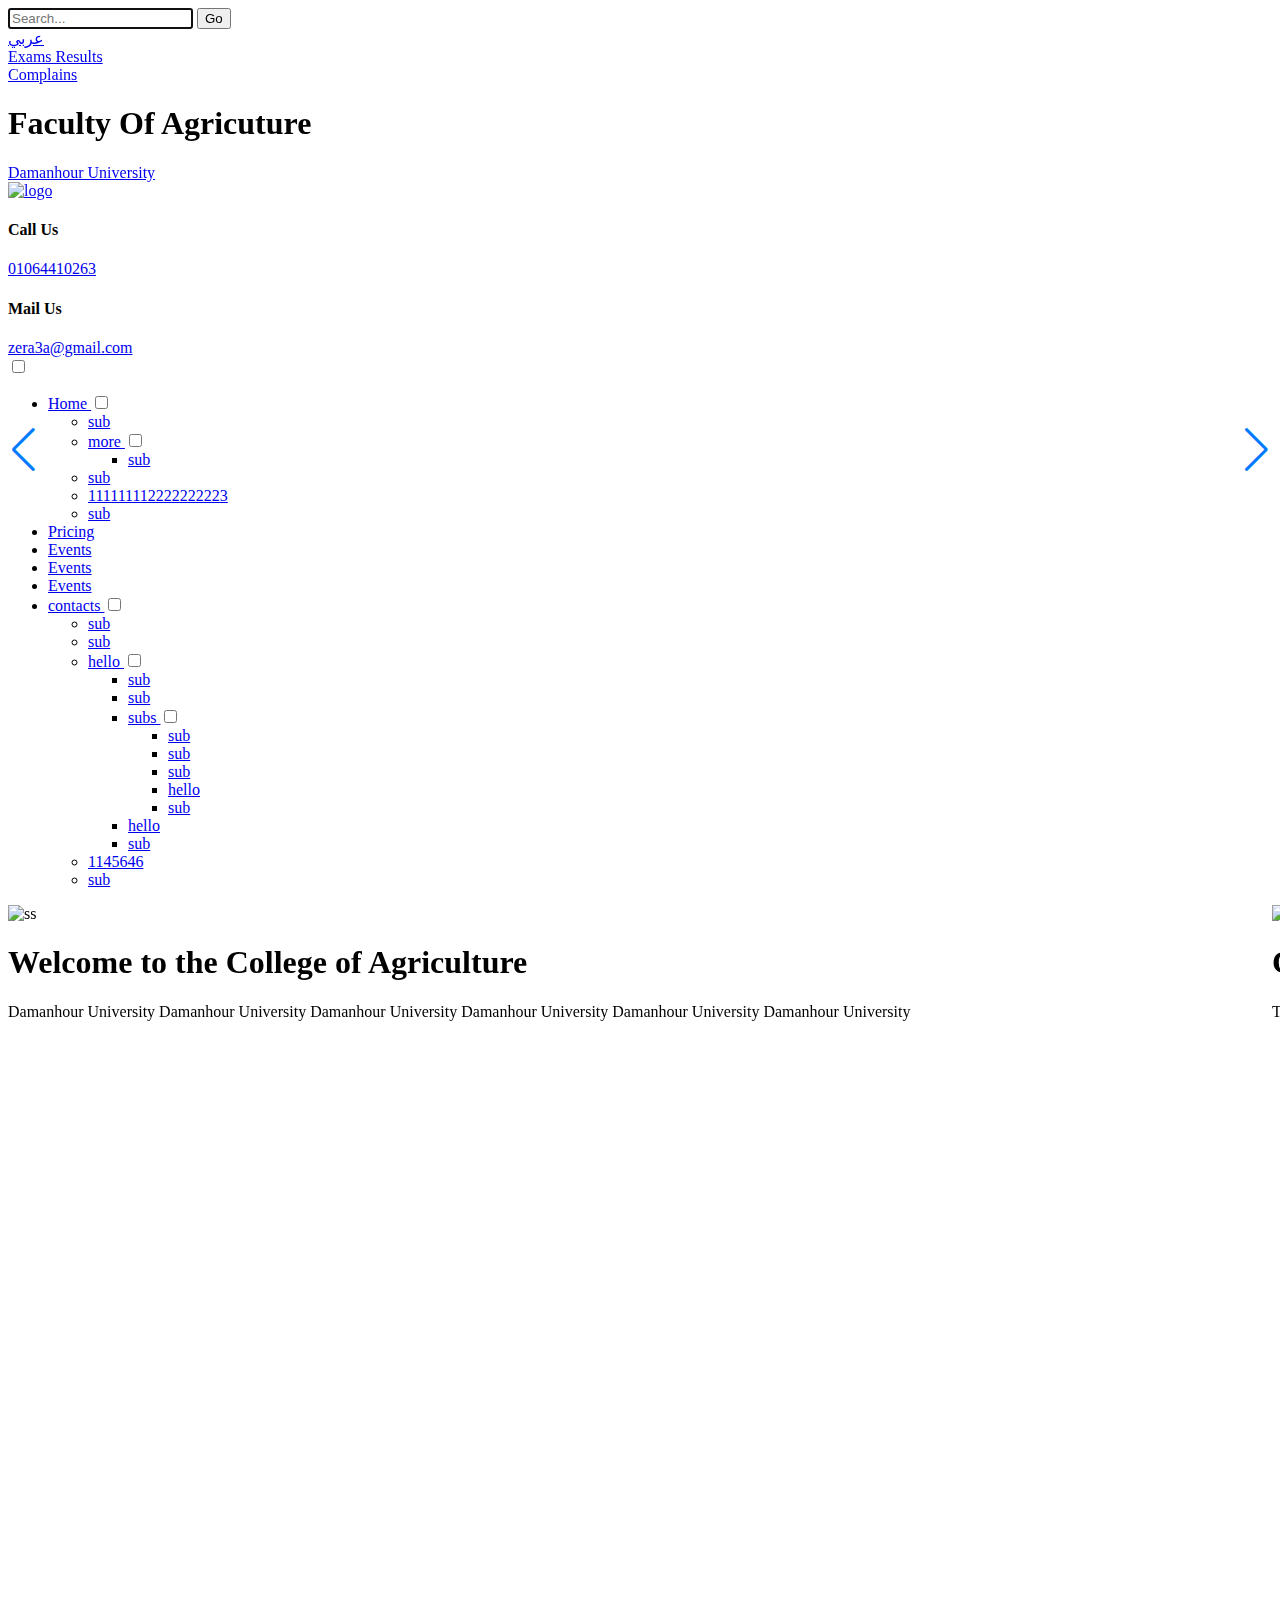
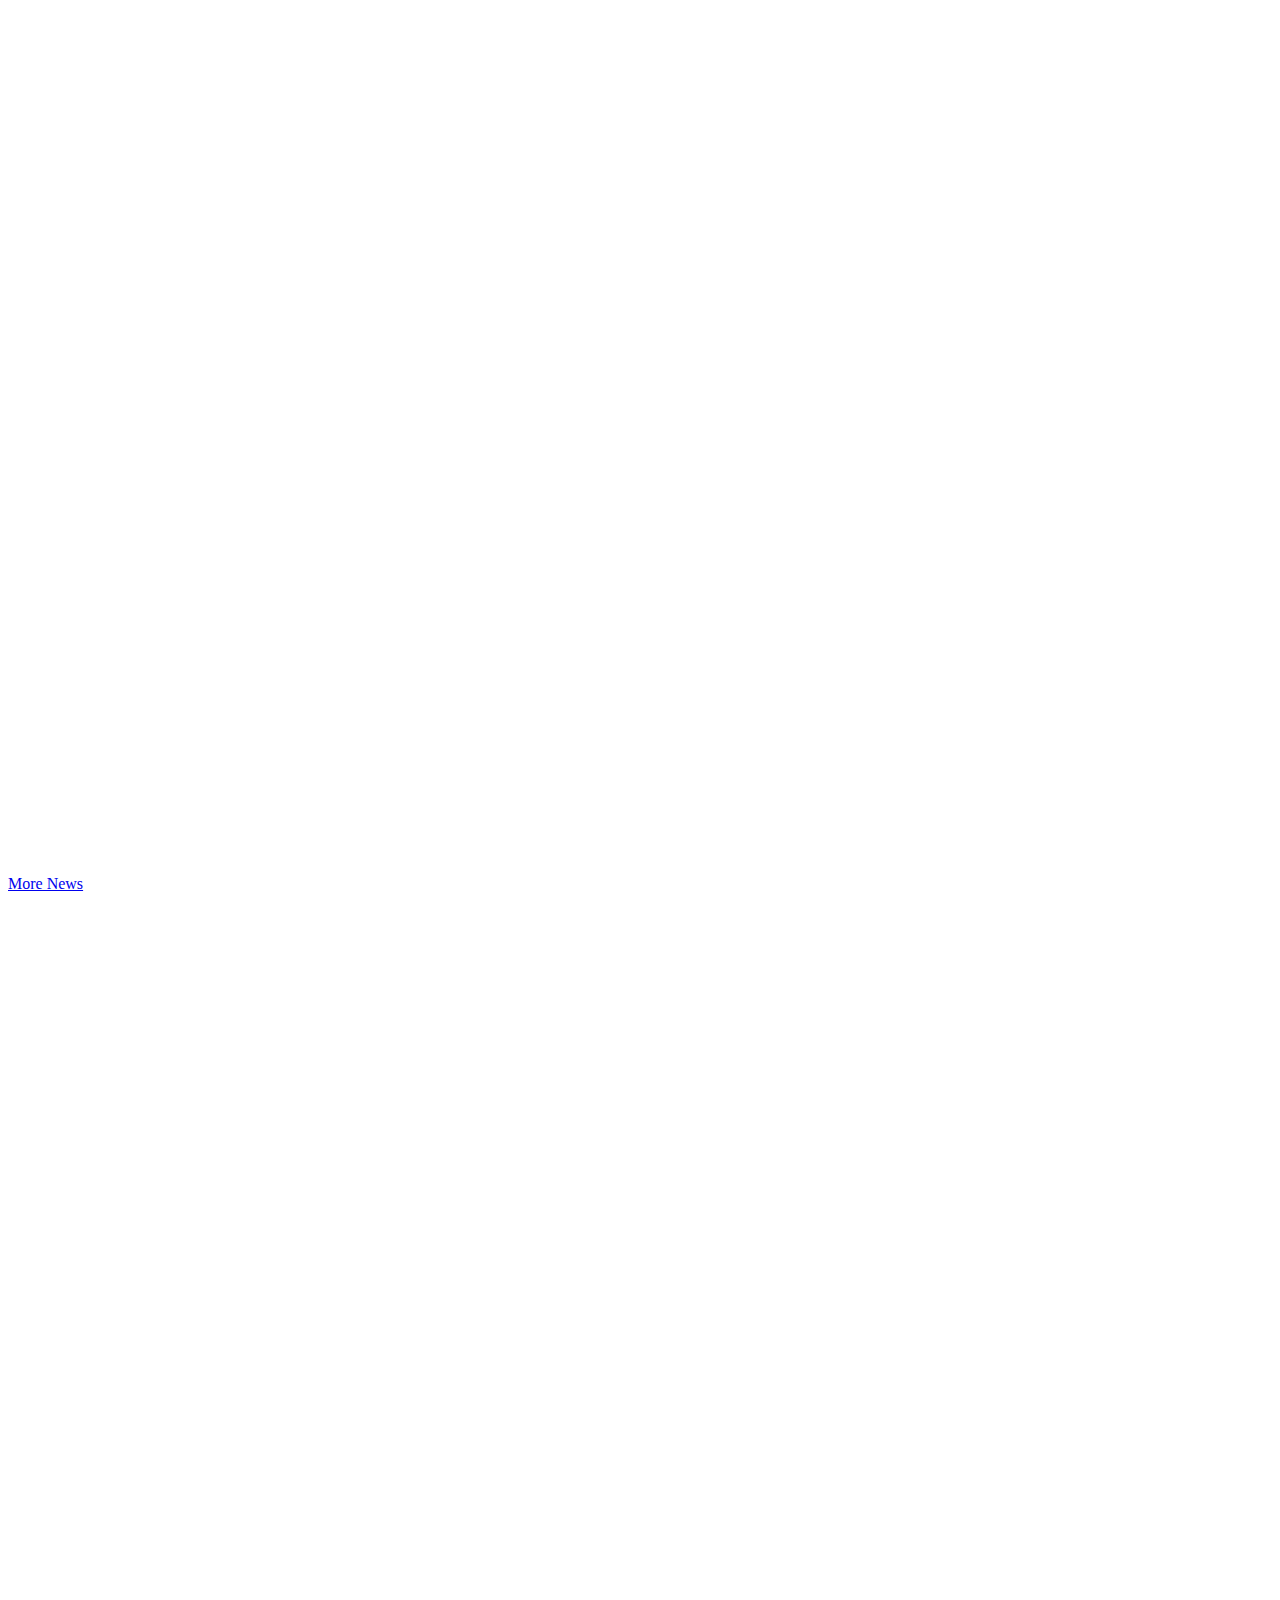
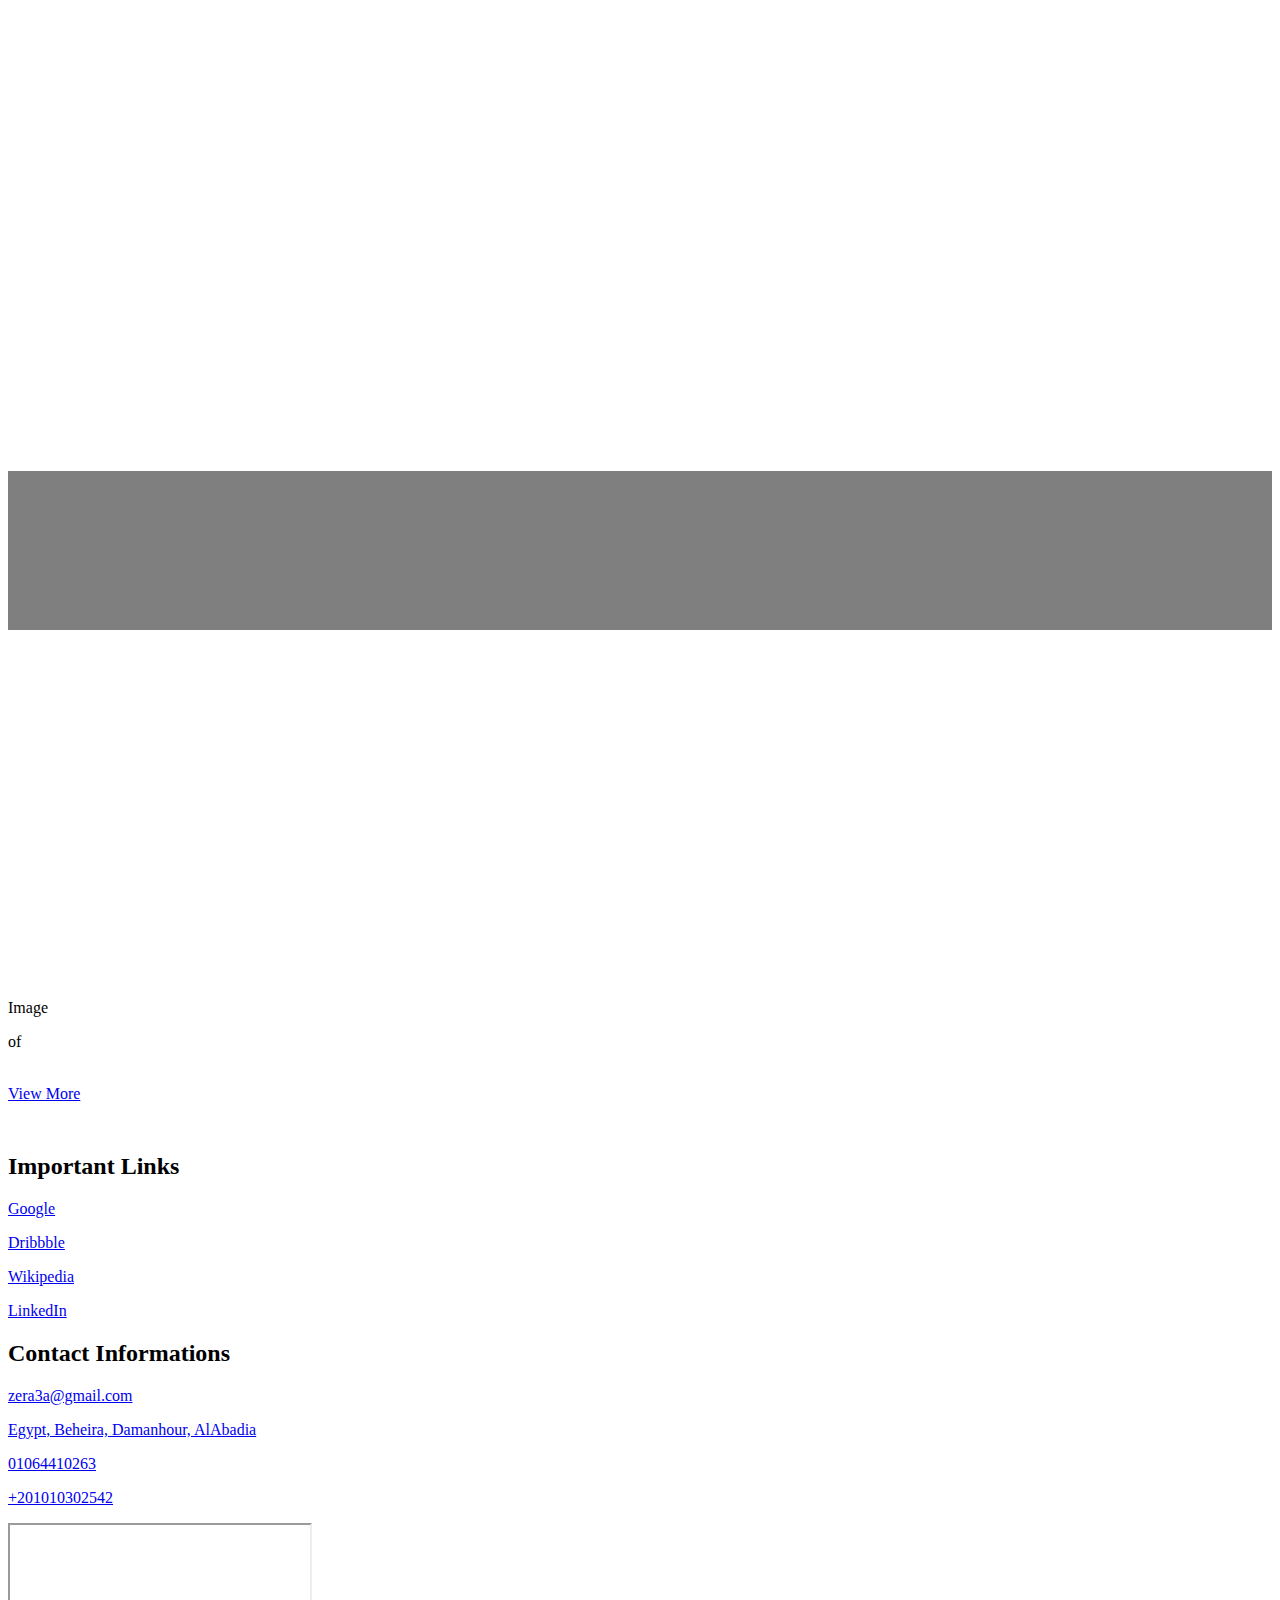
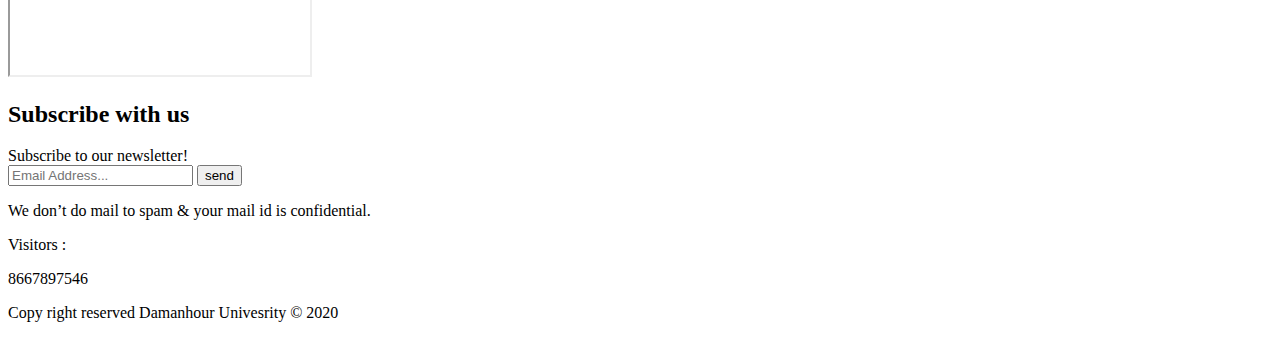
==== index.html @ 64086131 "Add files via upload" ====
<!DOCTYPE html>
<html lang="en" dir="ltr">

<head>
      <link rel="stylesheet" href="css/style.css">        <!--========= MAIN CSS FILE=========--> 
    <meta charset="UTF-8">
    <meta name="viewport" content="width=device-width, initial-scale=1.0">
    <title>Faculty of agriculture damanhour univercity</title>

    <!--=============== FAVICON ===============-->
    <link rel="shortcut icon" href="images/Zera3a.svg" type="image/x-icon">

    <!--=============== GOOGLE FONTS ===============-->
    <link rel="preconnect" href="https://fonts.googleapis.com">
    <link rel="preconnect" href="https://fonts.gstatic.com" crossorigin>
    <link href="https://fonts.googleapis.com/css2?family=Poppins&display=swap" rel="stylesheet">
    <!--=============== CSSs ===============-->
    <link rel="stylesheet" href="https://cdn.jsdelivr.net/npm/swiper@10/swiper-bundle.min.css" />
    <link rel="stylesheet" href="css/cdn.jsdelivr.net_npm_swiper@10.2.0_swiper-bundle.min.css">
    <link rel="stylesheet" href="css/all.min.css">
    <link href="https://unpkg.com/aos@2.3.1/dist/aos.css" rel="stylesheet">
  

    <!--=============== META ===============-->
    <meta name="description"
        content="The College of Agriculture in Damanhour is one of the colleges of Damanhour University. It was established in the city of Damanhour in 1984 to serve Beheira Governorate from an educational standpoint, where students from Beheira Governorate and neighboring countries who wish to study agricultural sciences join it.">
    <meta name="keywords" content="College - Agriculture - Damanhour - Colleges - University - Studies">

</head>

<body>

    <!-- S T A R T   H E A D E R -->

    <!--==================== HEADER ====================-->
    <div class="search-screen " id="search-screen">
        <div class="close-search" id="close-search">
            <i class="fa-solid fa-x"></i>
        </div>
        <div class="search-section">
            <div class="search-box" id="search-box">
                <form action="#">
                    <input id="search" type="search" placeholder="Search..." autofocus required />
                    <button type="submit">Go</button>
                </form>

            </div>
        </div>
    </div>

    <header class="header" id="header">

        <nav class="header-up" id="header-up">

            <div class="container">


                <span class="header__icons">
                    <a href=""><i class="fa-brands fa-facebook-f fa-m"></i></a>
                    <a href=""><i class="fa-brands fa-twitter fa-m"></i></a>
                    <a href=""><i class="fa-brands fa-youtube fa-m"></i></a>
                    <a href=""><i class="fa-brands fa-instagram fa-m"></i></a>
                </span>

                <a href=""><i class="leaf fa-solid fa-leaf fa-lg" style="color: #6daa17;"></i></a>

                <span class="header__up-short-links">
                    <div class="lang-container" id="langTrigger">
                        <!-- <i class="fa-solid fa-earth-americas fa-xl"></i> -->
                        <a href="index-rtl.html" class="prevent-select">عربي</a>
                    </div>
                    <span class="H_seperator"></span>
                    <div>
                        <!-- <i class="fa-solid fa-earth-americas fa-xl"></i> -->
                        <a href="#">Exams Results</a>
                    </div>
                    <span class="H_seperator"></span>
                    <div>
                        <!-- <i class="fa-solid fa-earth-americas fa-xl"></i> -->
                        <a href="#">Complains</a>
                    </div>


                </span>

            </div>
        </nav>



        <nav class="nav container">


            <nav class="logo-title">

                <div class="title">

                    <h1>Faculty Of Agricuture</h1>
                    <a href="https://www.damanhour.edu.eg/pages/default.aspx" target="_blank">Damanhour University</a>
                </div>

                <a href="#" class="nav__logo">
                    <img src="images/Zera3a.svg" alt="logo">
                </a>
            </nav>




            <div class="header-contacts-info">
                <div class="header-contact">
                    <div class="header-contact-icon">
                        <i class="fa-solid fa-phone fa-2xl"></i>
                    </div>
                    <div class="header-contact-data">
                        <h4>Call Us</h4>
                        <a href="tel:0201064410263" target="_blank">01064410263</a>
                    </div>
                </div>

                <div class="header-contact">
                    <div class="header-contact-icon">
                        <i class="fa-solid fa-envelope fa-2xl"></i>
                    </div>
                    <div class="header-contact-data">
                        <h4>Mail Us</h4>
                        <a href="mailto:zera3a@gmail.com" target="_blank">zera3a@gmail.com</a>
                    </div>
                </div>

            </div>


            <div class="float-nav-bar container" id="float-nav-bar">
                <div class="home">
                    <div class="nav__menu" id="nav-menu">

                        <input type="checkbox" id="about">
                        <ul class="nav__list">
                            <li class="nav__item">
                                <a href="#" class="nav__link">Home
                                </a>
                                <span class="indecator"><label for="home"><i
                                            class="fa-solid fa-angle-down"></i></label></span>
                                <input type="checkbox" id="home">
                                <ul class="dropdown__list" id="dropdown__list-id">

                                    <li class="dropdown__item">
                                        <a href="#" class="nav__link">sub
                                        </a>
                                        <!-- <span class="indecator"><i class="fa-solid fa-angle-right"></i></span> -->


                                    </li>
                                    <li class="dropdown__item">
                                        <a href="#" class="nav__link">more
                                        </a>
                                        <span class="indecator"><label for="more"><i
                                                    class="fa-solid fa-angle-right"></i></span></label>
                                        <input type="checkbox" id="more">
                                        <ul class="dropdown__list" id="dropdown__list-id">

                                            <li class="dropdown__item">
                                                <a href="#" class="nav__link">sub
                                                </a>

                                            </li>
                                        </ul>

                                    </li>
                                    <li class="dropdown__item">
                                        <a href="#" class="nav__link">sub
                                        </a>
                                        <!-- <span class="indecator"><i class="fa-solid fa-angle-right"></i></span> -->
                                    </li>
                                    <li class="dropdown__item">
                                        <a href="#" class="nav__link">111111112222222223
                                        </a>
                                        <!-- <span class="indecator"><i class="fa-solid fa-angle-right"></i></span> -->
                                    </li>
                                    <li class="dropdown__item">
                                        <a href="#" class="nav__link">sub
                                        </a>
                                        <!-- <span class="indecator"><i class="fa-solid fa-angle-right"></i></span> -->
                                    </li>

                                </ul>

                            </li>

                            <li class="nav__item">
                                <a href="#" class="nav__link">Pricing

                                </a>
                                <span class="indecator">
                                </span>


                            </li>



                            <li class="nav__item">
                                <a href="#" class="nav__link">Events
                                </a>

                            </li>
                            <li class="nav__item">
                                <a href="#" class="nav__link">Events
                                </a>

                            </li>
                            <li class="nav__item">
                                <a href="#" class="nav__link">Events
                                </a>

                            </li>

                            <li class="nav__item">
                                <a href="#" class="nav__link">contacts

                                </a>
                                <span class="indecator">
                                    <label for="contacts"><i class="fa-solid fa-angle-down"></i></label>
                                </span>
                                <input type="checkbox" id="contacts">
                                <ul class="dropdown__list" id="dropdown__list-id">

                                    <li class="dropdown__item">
                                        <a href="#" class="nav__link">sub
                                        </a>
                                        <!-- <span class="indecator"><i class="fa-solid fa-angle-right"></i></span> -->


                                    </li>
                                    <li class="dropdown__item">
                                        <a href="#" class="nav__link">sub
                                        </a>
                                        <!-- <span class="indecator"><i class="fa-solid fa-angle-right"></i></span> -->
                                    </li>

                                    <li class="dropdown__item">
                                        <a href="#" class="nav__link">hello
                                        </a>
                                        <span class="indecator">
                                            <label for="hello"><i class="fa-solid fa-angle-down"></i></label>
                                        </span>

                                        <input type="checkbox" id="hello">
                                        <ul class="dropdown__list" id="dropdown__list-id">

                                            <li class="dropdown__item">
                                                <a href="#" class="nav__link">sub
                                                </a>
                                            </li>
                                            <li class="dropdown__item">
                                                <a href="#" class="nav__link">sub</a>
                                            </li>
                                            <li class="dropdown__item">
                                                <a href="#" class="nav__link">subs
                                                </a>
                                                <span class="indecator">
                                                    <label for="world"><i class="fa-solid fa-angle-down"></i></label>
                                                </span>
                                                <input type="checkbox" id="world">
                                                <ul class="dropdown__list" id="dropdown__list-id">

                                                    <li class="dropdown__item">
                                                        <a href="#" class="nav__link">sub
                                                        </a>
                                                    </li>
                                                    <li class="dropdown__item">
                                                        <a href="#" class="nav__link">sub</a>
                                                    </li>
                                                    <li class="dropdown__item">
                                                        <a href="#" class="nav__link">sub
                                                        </a>
                                                    </li>
                                                    <li class="dropdown__item">
                                                        <a href="#" class="nav__link">hello
                                                        </a>
                                                    </li>
                                                    <li class="dropdown__item">
                                                        <a href="#" class="nav__link">sub
                                                        </a>
                                                    </li>
                                                </ul>
                                            </li>
                                            <li class="dropdown__item">
                                                <a href="#" class="nav__link">hello
                                                </a>
                                            </li>
                                            <li class="dropdown__item">
                                                <a href="#" class="nav__link">sub
                                                </a>
                                            </li>
                                        </ul>


                                    </li>
                                    <li class="dropdown__item">
                                        <a href="#" class="nav__link">1145646
                                        </a>
                                        <!-- <span class="indecator"><i class="fa-solid fa-angle-right"></i></span> -->


                                    </li>
                                    <li class="dropdown__item">
                                        <a href="#" class="nav__link">sub
                                        </a>
                                        <!-- <span class="indecator"><i class="fa-solid fa-angle-right"></i></span> -->
                                    </li>
                                </ul>

                            </li>



                        </ul>


                        <div class="search-btn" id="search-btn">
                            <i class="fas fa-search"></i>
                        </div>

                        <div class="nav__close" id="nav-close">
                            <i class="fa-solid fa-x" style="color: #001c38;"></i>
                        </div>


                    </div>

                </div>


                <div class="nav__buttons">


                    <div class="nav__toggle" id="nav-toggle">
                        <i class="fa-solid fa-bars"></i>
                    </div>

                    <div class="search-btn" id="search-btn">
                        <i class="fas fa-search"></i>
                    </div>


                </div>
            </div>

        </nav>

    </header>



    <!--==================== MAIN ====================-->
    <main class="main">
        <!--==================== HOME ====================-->
        <section class="home">

            <!-- Slider main container -->
            <div class="myHomeSwiper">
                <!-- Additional required wrapper -->
                <div class="swiper-wrapper">
                    <!-- Slides -->
                    <div class="swiper-slide">
                        <img src="images/1.png" alt="ss">
                        <div class="img-description ">
                            <h1>Welcome to the College of Agriculture</h1>
                            <p>Damanhour University Damanhour University Damanhour University Damanhour University
                                Damanhour University Damanhour University</p>
                        </div>

                    </div>
                    <div class="swiper-slide">
                        <img src="images/2.jpg" alt="ss">
                        <div class="img-description ">
                            <h1>College goals</h1>
                            <p>The college seeks to produce distinguished graduates</p>
                        </div>
                    </div>
                    <div class="swiper-slide">
                        <img src="images/3.jpg" alt="ss">
                        <div class="img-description ">
                            <h1>College history</h1>
                            <p>The college was built in 1984</p>
                        </div>
                    </div>

                </div>
                <!-- If we need pagination -->
                <div class="swiper-pagination"></div>

                <!-- If we need navigation buttons -->
                <div class="swiper-button-prev"></div>
                <div class="swiper-button-next"></div>

                <!-- If we need scrollbar -->
                <!-- <div class="swiper-scrollbar"></div> -->
            </div>

            <!-- <div class="container" style="background: red; z-index: 2; height: 100px;">
               
            </div> -->

        </section>



    </main>

    <!-- E N D   H E A D E R -->

    <!-- S T A R T   N E W S -->
    <div class="padding bgw">

        <section>
            <div class="container">
                <div class="heading" data-aos="fade-up">
                    <h2>Latest News</h2>
                    <p>Lorem ipsum dolor sit amet, consectetur adipisicing elit. Pariatur, illum!</p>
                </div>

                <div class="news" data-aos="fade-up">
                    <div class="pagestyle">

                        <div class="dateholder">
                            <img src="images/n1.jpg" alt="news1">
                            <span class="date">27 aug 2022</span>

                        </div>
                        <div class="flex">
                            <!-- <h5 class="h5">
                                <div> <i class="fa-regular fa-bookmark"></i> <a href="#">Hosting</a></div>
                                | <div> <i class="fa-regular fa-user"></i> <a href="#">Allan
                                        Moore</a></div>
                            </h5> -->

                            <h2 class="name">How Litespeed Technology Works To Speed Up Your Site
                            </h2>
                            <div class="description">
                                <p>Lorem ipsum dolor sit, amet consectetur adipisicing elit.Iure nulla dolorem,
                                    voluptates
                                    molestiae Lorem ipsum dolor
                                    Lorem ipsum dolor sit amet, consectetur adipisicing elit. Velit tempore, ratione
                                    dolorem
                                    ex incidunt rem eveniet officia voluptatibus quo quis ipsam aliquid explicabo soluta
                                    magni iste voluptates id dolorum vel. sit amet consectetur adipisicing elit. Harum,
                                    ipsam reprehenderit, molestias officiis totam voluptatibus sapiente consequatur
                                    maiores
                                    similique voluptatem temporibus? Cumque nemo fuga, dolores quo debitis ipsum
                                    doloribus!
                                    Explicabo.

                                </p>
                            </div>
                            <div class="more"> <span class="readmore"> <a href="#"> Read more &nbsp; <i
                                            class="fa-solid fa-arrow-right"></i></a> </span>
                                <Div class="eyes">
                                    <p>4000</p> <i class="fa-regular fa-eye fa-xl"></i>
                                </Div>
                            </div>
                        </div>
                    </div>
                    <div class="pagestyle ">
                        <div class="dateholder">
                            <img src="images/n2.jpg" alt="news1">
                            <span class="date">27 aug 2022</span>

                        </div>
                        <div class="flex">
                            <!-- <h5 class="h5">
                                <div> <i class="fa-regular fa-bookmark"></i> <a href="#">Hosting</a></div>
                                | <div> <i class="fa-regular fa-user"></i> <a href="#">Allan
                                        Moore</a></div>
                            </h5> -->

                            <h2 class="name">How Litespeed Technology Works To Speed Up Your Site
                            </h2>
                            <div class="description">
                                <p>Lorem ipsum dolor sit, amet consectetur adipisicing elit.Iure nulla dolorem,
                                    voluptates
                                    molestiae Lorem ipsum dolor
                                    Lorem ipsum dolor sit amet, consectetur adipisicing elit. Velit tempore, ratione
                                    dolorem
                                    ex incidunt rem eveniet officia voluptatibus quo quis ipsam aliquid explicabo soluta
                                    magni iste voluptates id dolorum vel. sit amet consectetur adipisicing elit. Harum,
                                    ipsam reprehenderit, molestias officiis totam voluptatibus sapiente consequatur
                                    maiores
                                    similique voluptatem temporibus? Cumque nemo fuga, dolores quo debitis ipsum
                                    doloribus!
                                    Explicabo.

                                </p>
                            </div>
                            <div class="more"> <span class="readmore"> <a href="#"> Read more &nbsp; <i
                                            class="fa-solid fa-arrow-right"></i></a> </span>
                                <Div class="eyes">
                                    <p>4000</p> <i class="fa-regular fa-eye fa-xl"></i>
                                </Div>
                            </div>
                        </div>
                    </div>
                    <div class="pagestyle ">
                        <div class="dateholder">
                            <img src="images/n3.jpg" alt="news1">
                            <span class="date">27 aug 2022</span>

                        </div>
                        <div class="flex">
                            <!-- <h5 class="h5">
                                <div> <i class="fa-regular fa-bookmark"></i> <a href="#">Hosting</a></div>
                                | <div> <i class="fa-regular fa-user"></i> <a href="#">Allan
                                        Moore</a></div>
                            </h5> -->

                            <h2 class="name">How Litespeed Technology Works To Speed Up Your Site
                            </h2>
                            <div class="description">
                                <p>Lorem ipsum dolor sit, amet consectetur adipisicing elit.Iure nulla dolorem,
                                    voluptates
                                    molestiae Lorem ipsum dolor
                                    Lorem ipsum dolor sit amet, consectetur adipisicing elit. Velit tempore, ratione
                                    dolorem
                                    ex incidunt rem eveniet officia voluptatibus quo quis ipsam aliquid explicabo soluta
                                    magni iste voluptates id dolorum vel. sit amet consectetur adipisicing elit. Harum,
                                    ipsam reprehenderit, molestias officiis totam voluptatibus sapiente consequatur
                                    maiores
                                    similique voluptatem temporibus? Cumque nemo fuga, dolores quo debitis ipsum
                                    doloribus!
                                    Explicabo.

                                </p>
                            </div>
                            <div class="more"> <span class="readmore"> <a href="#"> Read more &nbsp; <i
                                            class="fa-solid fa-arrow-right"></i></a> </span>
                                <Div class="eyes">
                                    <p>4000</p> <i class="fa-regular fa-eye fa-xl"></i>
                                </Div>
                            </div>
                        </div>
                    </div>
                    <div class="pagestyle">

                        <div class="dateholder">
                            <img src="images/n1.jpg" alt="news1">
                            <span class="date">27 aug 2022</span>

                        </div>
                        <div class="flex">
                            <!-- <h5 class="h5">
                                <div> <i class="fa-regular fa-bookmark"></i> <a href="#">Hosting</a></div>
                                | <div> <i class="fa-regular fa-user"></i> <a href="#">Allan
                                        Moore</a></div>
                            </h5> -->

                            <h2 class="name">How Litespeed Technology Works To Speed Up Your Site
                            </h2>
                            <div class="description">
                                <p>Lorem ipsum dolor sit, amet consectetur adipisicing elit.Iure nulla dolorem,
                                    voluptates
                                    molestiae Lorem ipsum dolor
                                    Lorem ipsum dolor sit amet, consectetur adipisicing elit. Velit tempore, ratione
                                    dolorem
                                    ex incidunt rem eveniet officia voluptatibus quo quis ipsam aliquid explicabo soluta
                                    magni iste voluptates id dolorum vel. sit amet consectetur adipisicing elit. Harum,
                                    ipsam reprehenderit, molestias officiis totam voluptatibus sapiente consequatur
                                    maiores
                                    similique voluptatem temporibus? Cumque nemo fuga, dolores quo debitis ipsum
                                    doloribus!
                                    Explicabo.

                                </p>
                            </div>
                            <div class="more"> <span class="readmore"> <a href="#"> Read more &nbsp; <i
                                            class="fa-solid fa-arrow-right"></i></a> </span>
                                <Div class="eyes">
                                    <p>4000</p> <i class="fa-regular fa-eye fa-xl"></i>
                                </Div>
                            </div>
                        </div>
                    </div>
                    <div class="pagestyle ">
                        <div class="dateholder">
                            <img src="images/n2.jpg" alt="news1">
                            <span class="date">27 aug 2022</span>

                        </div>
                        <div class="flex">
                            <!-- <h5 class="h5">
                                <div> <i class="fa-regular fa-bookmark"></i> <a href="#">Hosting</a></div>
                                | <div> <i class="fa-regular fa-user"></i> <a href="#">Allan
                                        Moore</a></div>
                            </h5> -->

                            <h2 class="name">How Litespeed Technology Works To Speed Up Your Site
                            </h2>
                            <div class="description">
                                <p>Lorem ipsum dolor sit, amet consectetur adipisicing elit.Iure nulla dolorem,
                                    voluptates
                                    molestiae Lorem ipsum dolor
                                    Lorem ipsum dolor sit amet, consectetur adipisicing elit. Velit tempore, ratione
                                    dolorem
                                    ex incidunt rem eveniet officia voluptatibus quo quis ipsam aliquid explicabo soluta
                                    magni iste voluptates id dolorum vel. sit amet consectetur adipisicing elit. Harum,
                                    ipsam reprehenderit, molestias officiis totam voluptatibus sapiente consequatur
                                    maiores
                                    similique voluptatem temporibus? Cumque nemo fuga, dolores quo debitis ipsum
                                    doloribus!
                                    Explicabo.

                                </p>
                            </div>
                            <div class="more"> <span class="readmore"> <a href="#"> Read more &nbsp; <i
                                            class="fa-solid fa-arrow-right"></i></a> </span>
                                <Div class="eyes">
                                    <p>4000</p> <i class="fa-regular fa-eye fa-xl"></i>
                                </Div>
                            </div>
                        </div>
                    </div>
                    <div class="pagestyle ">
                        <div class="dateholder">
                            <img src="images/n3.jpg" alt="news1">
                            <span class="date">27 aug 2022</span>

                        </div>
                        <div class="flex">
                            <!-- <h5 class="h5">
                                <div> <i class="fa-regular fa-bookmark"></i> <a href="#">Hosting</a></div>
                                | <div> <i class="fa-regular fa-user"></i> <a href="#">Allan
                                        Moore</a></div>
                            </h5> -->

                            <h2 class="name">How Litespeed Technology Works To Speed Up Your Site
                            </h2>
                            <div class="description">
                                <p>Lorem ipsum dolor sit, amet consectetur adipisicing elit.Iure nulla dolorem,
                                    voluptates
                                    molestiae Lorem ipsum dolor
                                    Lorem ipsum dolor sit amet, consectetur adipisicing elit. Velit tempore, ratione
                                    dolorem
                                    ex incidunt rem eveniet officia voluptatibus quo quis ipsam aliquid explicabo soluta
                                    magni iste voluptates id dolorum vel. sit amet consectetur adipisicing elit. Harum,
                                    ipsam reprehenderit, molestias officiis totam voluptatibus sapiente consequatur
                                    maiores
                                    similique voluptatem temporibus? Cumque nemo fuga, dolores quo debitis ipsum
                                    doloribus!
                                    Explicabo.

                                </p>
                            </div>
                            <div class="more"> <span class="readmore"> <a href="#"> Read more &nbsp; <i
                                            class="fa-solid fa-arrow-right"></i></a> </span>
                                <Div class="eyes">
                                    <p>4000</p> <i class="fa-regular fa-eye fa-xl"></i>
                                </Div>
                            </div>
                        </div>
                    </div>
                </div>
                <div class="more-news">
                    <a href="Pages/news.html" target="_blank" class="read-more">More News</a>
                </div>
            </div>
    </div>
    </section>
    </div>

    <!-- E N D   N E W S -->


    <!-- S T A R T   A B O U T -->
    <div class="padding">
        <div class="heading" data-aos="fade-up">
            <h2>Words About Us</h2>
            <p>Lorem ipsum dolor sit amet, consectetur adipisicing elit. Pariatur, illum!</p>
        </div>
        <div class="container">
            <section class="about">
                <div class="about-image" data-aos="fade-up">
                    <img src="images/main1.jpg" alt="">
                </div>
                <div class="about-content" data-aos="fade-up">
                    <h3>Lorem, ipsum dolor.</h3>
                    <p>Lorem ipsum dolor sit amet consectetur adipisicing elit. Eveniet ex blanditiis ad, maxime maiores
                        sed quos vero? A, rerum maiores!</p>
                    <h4>Lorem, ipsum dolor.</h4>
                    <p>Lorem ipsum dolor sit amet, consectetur adipisicing elit. Ipsum impedit fugiat aperiam quidem
                        necessitatibus illo.</p>
                    <a href="" class="read-more">Read More</a>
                </div>
            </section>
        </div>
    </div>
    <!-- E N D   A B O U T -->

    <!-- S T A R T   C H O O S E -->
    <div class="padding bgw">

        <div class="heading" data-aos="fade-up">
            <h2>Why Choose Us</h2>
            <p>Lorem ipsum dolor sit amet, consectetur adipisicing elit. Pariatur, illum!</p>
        </div>
        <div class="container">
            <section class="about change">
                <div class="about-content" data-aos="fade-up">
                    <h3>Lorem, ipsum dolor.</h3>
                    <p>Lorem ipsum dolor sit amet consectetur adipisicing elit. Eveniet ex blanditiis ad, maxime maiores
                        sed quos vero? A, rerum maiores!</p>
                    <h4>Lorem, ipsum dolor.</h4>
                    <p>Lorem ipsum dolor sit amet, consectetur adipisicing elit. Ipsum impedit fugiat aperiam quidem
                        necessitatibus illo.</p>
                    <a href="" class="read-more">Read More</a>
                </div>
                <div class="about-image about-img2-rtl" data-aos="fade-up">
                    <img src="images/main2.jpg" alt="">
                </div>
            </section>
        </div>
    </div>
    <!-- E N D   C H O O S E -->

    <!-- S T A R T   C O U N T E R -->
    <div class="padding">

        <div class="heading" data-aos="fade-up">
            <h2>Some Increase Facts</h2>
            <p>Lorem ipsum dolor sit amet, consectetur adipisicing elit. Pariatur, illum!</p>
        </div>
        <section class="three" data-aos="fade-up">
            <div class="counters nums container" data-aos="fade-down">
                <div>
                    <div class="counter">
                        <i class="fa-regular fa-heart"></i>
                        <h1><span data-goal="156" class="num">0</span></h1>
                        <h5>Project completed</h5>
                    </div>
                    <div class="counter">
                        <i class="fa-solid fa-users"></i>
                        <h1><span data-goal="277" class="num">0</span></h1>
                        <h5>our clients</h5>
                    </div>
                    <div class="counter">
                        <i class="fa-solid fa-chalkboard-user"></i>
                        <h1><span data-goal="91" class="num">0</span></h1>
                        <h5>our rate</h5>
                    </div>
                    <div class="counter">
                        <i class="fa-solid fa-user-doctor"></i>
                        <h1><span data-goal="30" class="num">0</span></h1>
                        <h5>years Experience</h5>
                    </div>
                </div>
            </div>
        </section>
    </div>
    <!-- E N D   C O U N T E R -->

    <!-- S T A R T   T E S T I M O N I A L -->
    <div class="bgw pt">

        <div class="heading" data-aos="fade-up">
            <h2>Testimonial</h2>
            <p>Lorem ipsum dolor sit amet, consectetur adipisicing elit. Pariatur, illum!</p>
        </div>
        <div class="bgTest">
            <div style="background: rgba(0, 0, 0, 0.5);">
                <section id="testimonial" class="container">
                    <div class="testimonial mySwiper" data-aos="fade-up">
                        <div class="testi-content swiper-wrapper">
                            <div class="slide swiper-slide">
                                <img src="images/person1.jpg" class="image" alt="">
                                <div class="details">
                                    <h2 class="name">Mohamed Elwan</h2>
                                    <h3>Excellent</h3>
                                    <p>4th</p>
                                </div>
                            </div>
                            <div class="slide swiper-slide">
                                <img src="images/person2.jpg" class="image" alt="">
                                <div class="details">
                                    <h2 class="name">Ahmed Sonbol</h2>
                                    <h3>Exellent</h3>
                                    <p>4th</p>
                                </div>
                            </div>
                            <div class="slide swiper-slide">
                                <img src="images/person3.jpg" class="image" alt="">
                                <div class="details">
                                    <h2 class="name">Mohamed Emara</h2>
                                    <h3>Exellent</h3>
                                    <p>4th</p>
                                </div>
                            </div>
                            <div class="slide swiper-slide">
                                <img src="images/person4.jpg" class="image" alt="">
                                <div class="details">
                                    <h2 class="name">Shreef Mekawy</h2>
                                    <h3>Exellent</h3>
                                    <p>4th</p>
                                </div>
                            </div>

                        </div>
                        <div class="swiper-button-next"></div>
                        <div class="swiper-button-prev"></div>
                        <div class="swiper-pagination"></div>
                    </div>
                </section>
            </div>
        </div>
    </div>
    
    <!-- E N D   T E S T I M O N I A L -->

    <!-- S T A R T   G A L L E R Y -->
    <div class="pt">

        <section class="gallery container">
            <div class="heading" data-aos="fade-up">
                <h2>Photo Gallery</h2>
                <p>Lorem ipsum dolor sit amet, consectetur adipisicing elit. Pariatur, illum!</p>
            </div>
            <ul data-aos="fade-up">
                <!-- <li class="list active" data-filter="all">All</li> -->
                <li class="list active" data-filter="trees">Trees</li>
                <li class="list" data-filter="wheets">Wheets</li>
                <li class="list" data-filter="tomatoes">Tomatoes</li>
                <li class="list" data-filter="vegatables">Vegatables</li>
                <li class="list" data-filter="fruits">Fruits</li>
            </ul>

            <!-- <div class="itemBox" data-item="wheets"><img src="images/Agri7.png" alt=""></div> -->

            <div class="folder" data-aos="fade-up">
                <div class="picture">
                    <div class="photo" data-item="trees"><span><img src="images/1.png" alt=""></span></div>
                    <div class="photo" data-item="trees"><span><img src="images/2.jpg" alt=""></span></div>
                    <div class="photo" data-item="vegatables"><span><img src="images/3.jpg" alt=""></span></div>
                    <div class="photo" data-item="wheets"><span><img src="images/main1.jpg" alt=""></span></div>
                    <div class="photo" data-item="vegatables"><span><img src="images/main2.jpg" alt=""></span></div>
                    <div class="photo" data-item="fruits"><span><img src="images/n1.jpg" alt=""></span></div>
                    <div class="photo" data-item="vegatables"><span><img src="images/n2.jpg" alt=""></span></div>
                    <div class="photo" data-item="wheets"><span><img src="images/n3.jpg" alt=""></span></div>
                    <div class="photo" data-item="tomatoes"><span><img src="images/2.jpg" alt=""></span></div>

                </div>
            </div>
            <div class="preview-box">
                <div class="details">
                    <span class="title2">
                        Image <p class="current-img"></p>
                        of <p class="total-img"></p>
                    </span>
                    <span class="icon fas fa-times"></span>
                </div>
                <div class="img-box">
                    <div class="slide prev">
                        <i class="fas fa-angle-left"></i>
                    </div>
                    <div class="slide next">
                        <i class="fas fa-angle-right"></i>
                    </div>
                    <img src="" alt="">
                </div>
            </div>
            <div class="shadow"></div>

            <a href="Pages/Gallery.html" target="_blank" class="read-more">View More</a>
        </section>

    </div>
    <!-- E N D   G A L L E R Y -->

    <!--S T A R T   F O O T E R-->

    <footer style="margin-top: 50px;">
        <div class="container">
            <div class="contents">
                <!--links holder-->
                <div class="links">
                    <h2>Important Links</h2>
                    <p> <i class="fa-solid fa-arrow-right fa-2xs"></i><a href="#"> Google</a></p>
                    <p> <i class="fa-solid fa-arrow-right fa-2xs"></i><a href="#"> Dribbble</a></p>
                    <p> <i class="fa-solid fa-arrow-right fa-2xs"></i><a href="#"> Wikipedia</a></p>
                    <p> <i class="fa-solid fa-arrow-right fa-2xs"></i><a href="#"> LinkedIn</a></p>


                </div>


                <div>
                    <div class="links">
                        <!--contact info-->
                        <h2>Contact Informations</h2>
                        <i class="fa-solid fa-envelope "></i><a href="mailto:zera3a@gmail.com"
                            target="_blank">zera3a@gmail.com</a>
                        <p> <i class="fa-solid fa-location-dot "></i></i><a target="_blank"
                                href="https://www.google.com/maps/place/%D9%83%D9%84%D9%8A%D8%A9+%D8%A7%D9%84%D8%B2%D8%B1%D8%A7%D8%B9%D8%A9+%D8%AC%D8%A7%D9%85%D8%B9%D8%A9+%D8%AF%D9%85%D9%86%D9%87%D9%88%D8%B1%E2%80%AD/@31.038079,30.434602,13z/data=!4m6!3m5!1s0x14f66c793a6568f7:0x4071775ab450d881!8m2!3d31.0380794!4d30.4346016!16s%2Fg%2F11c2np01dg?hl=ar&entry=ttu">
                                Egypt, Beheira, Damanhour, AlAbadia

                            </a></p>
                        <p><i class="fa-solid fa-phone "></i><a href="tel:0201064410263" target="_blank">01064410263</a>
                        </p>
                        <p> <i class="fa-brands fa-whatsapp fa-lg"></i><a href="https://wa.me/+201010302542"
                                target="_blank">+201010302542</a>
                    </div>
                </div>

                <div class="map"> <!--iframe holder-->
                    <iframe
                        src="https://www.google.com/maps/embed?pb=!1m14!1m8!1m3!1d13674.301320932214!2d30.4346016!3d31.0380794!3m2!1i1024!2i768!4f13.1!3m3!1m2!1s0x14f66c793a6568f7%3A0x4071775ab450d881!2z2YPZhNmK2Kkg2KfZhNiy2LHYp9i52Kkg2KzYp9mF2LnYqSDYr9mF2YbZh9mI2LE!5e0!3m2!1sar!2seg!4v1692969061577!5m2!1sar!2seg"
                        allowfullscreen="" loading="lazy" referrerpolicy="no-referrer-when-downgrade"></iframe>
                </div>
                <div class="sublinks">
                    <h2>
                        Subscribe with us
                    </h2>
                    <div class="subscribe">
                        <form action="#">
                            <label> Subscribe to our newsletter!</label>
                            <div class="input">
                                <input type="email" placeholder="Email Address..." class="email" required>
                                <input type="submit" class="submit" value="send">
                                <!-- <i class="fa-solid fa-paper-plane "></i> -->
                            </div>

                        </form>
                        <P>We don’t do mail to spam & your mail id is confidential.</P>
                    </div>
                    <div class="icons">

                        <a href="#"><i class="fa-brands fa-facebook-f fa-lg"></i></a>
                        <a href="#"><i class="fa-brands fa-youtube fa-lg"></i></a>
                        <a href="#"><i class="fa-brands fa-twitter fa-lg"></i></a>
                        <a href="#"><i class="fa-brands fa-instagram fa-lg"></i></a>

                    </div>
                    <div class="visitors">
                        <P>Visitors :&nbsp; &nbsp;</P>
                        <p><span>8667897546</span>
                        </p>


                    </div>

                </div>

            </div>
        </div>
        </div>
        <div class="blackline"> <!--regestration-->
            <div>
                <p>Copy right reserved Damanhour Univesrity<span> © 2020 </span></p>
            </div>
        </div>
    </footer>

    <!-- S T A R T   N A V   B U T T O N -->
    <span class="go-top-btn">
        <i class="fas fa-arrow-circle-up fa-2xl"></i>
    </span>
    <!-- E N D   N A V  B U T T O N -->

    <!-- E N D   F O O T E R -->


    <!-- <script src="js/gsap.min.js"></script> -->
    <script src="js/main.js"></script>
    <script src="js/cdn.jsdelivr.net_npm_swiper@10.2.0_swiper-bundle.min.js"></script>
    <script src="js/index.js"></script>
    <script src="https://unpkg.com/aos@2.3.1/dist/aos.js"></script>
    <script>
        AOS.init();
    </script>
</body>

</html>
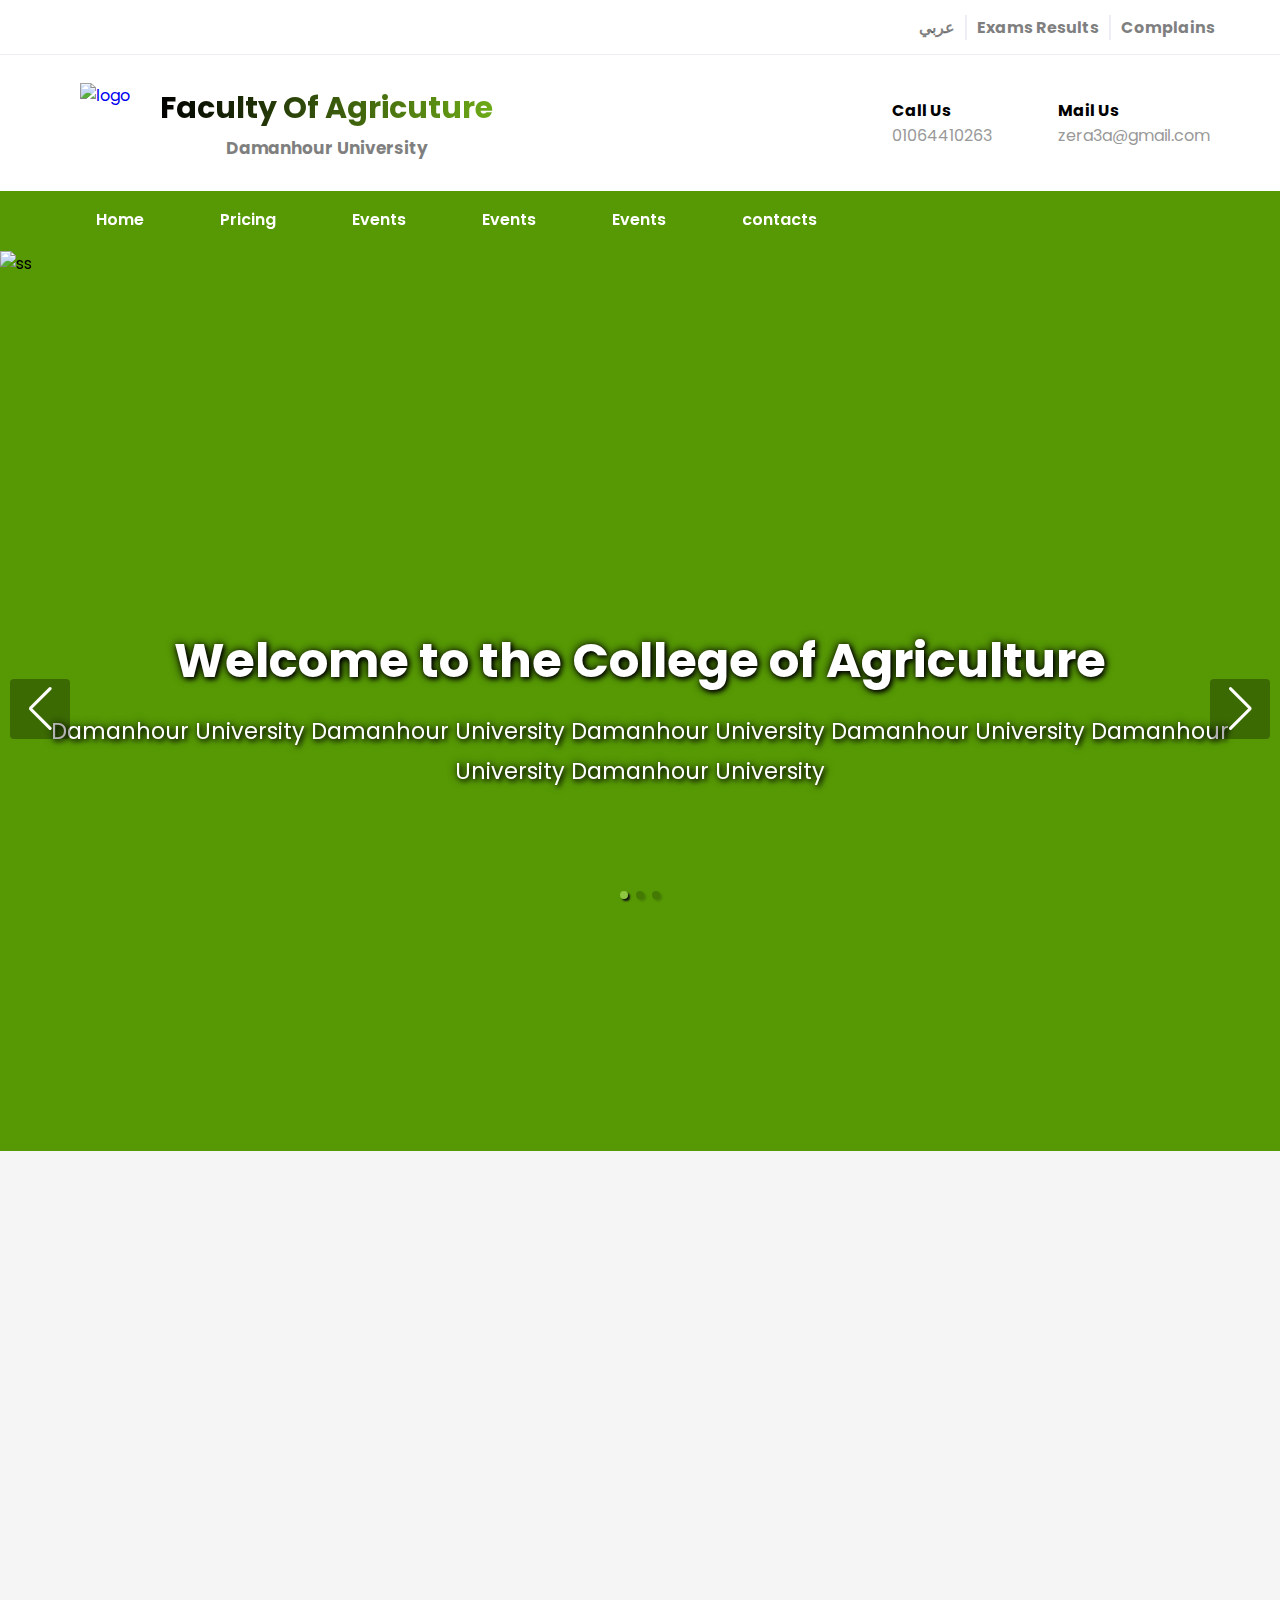
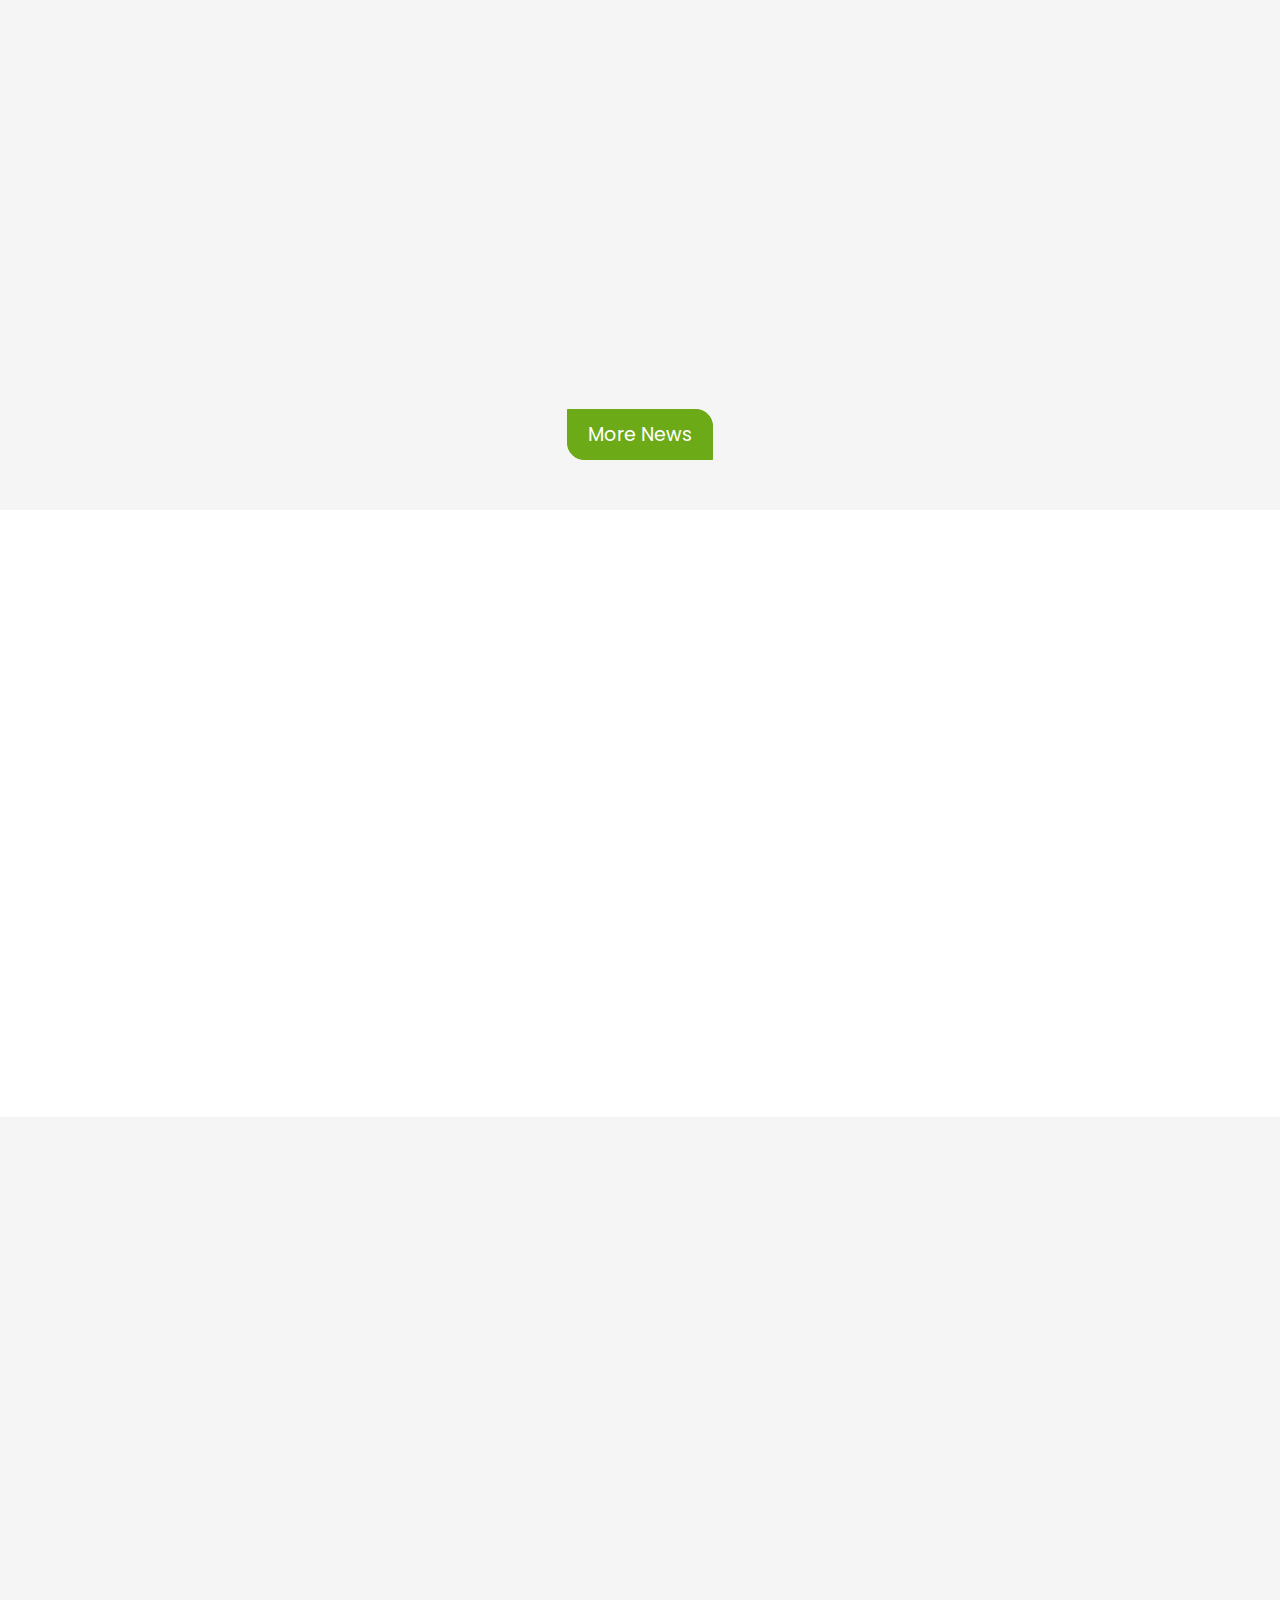
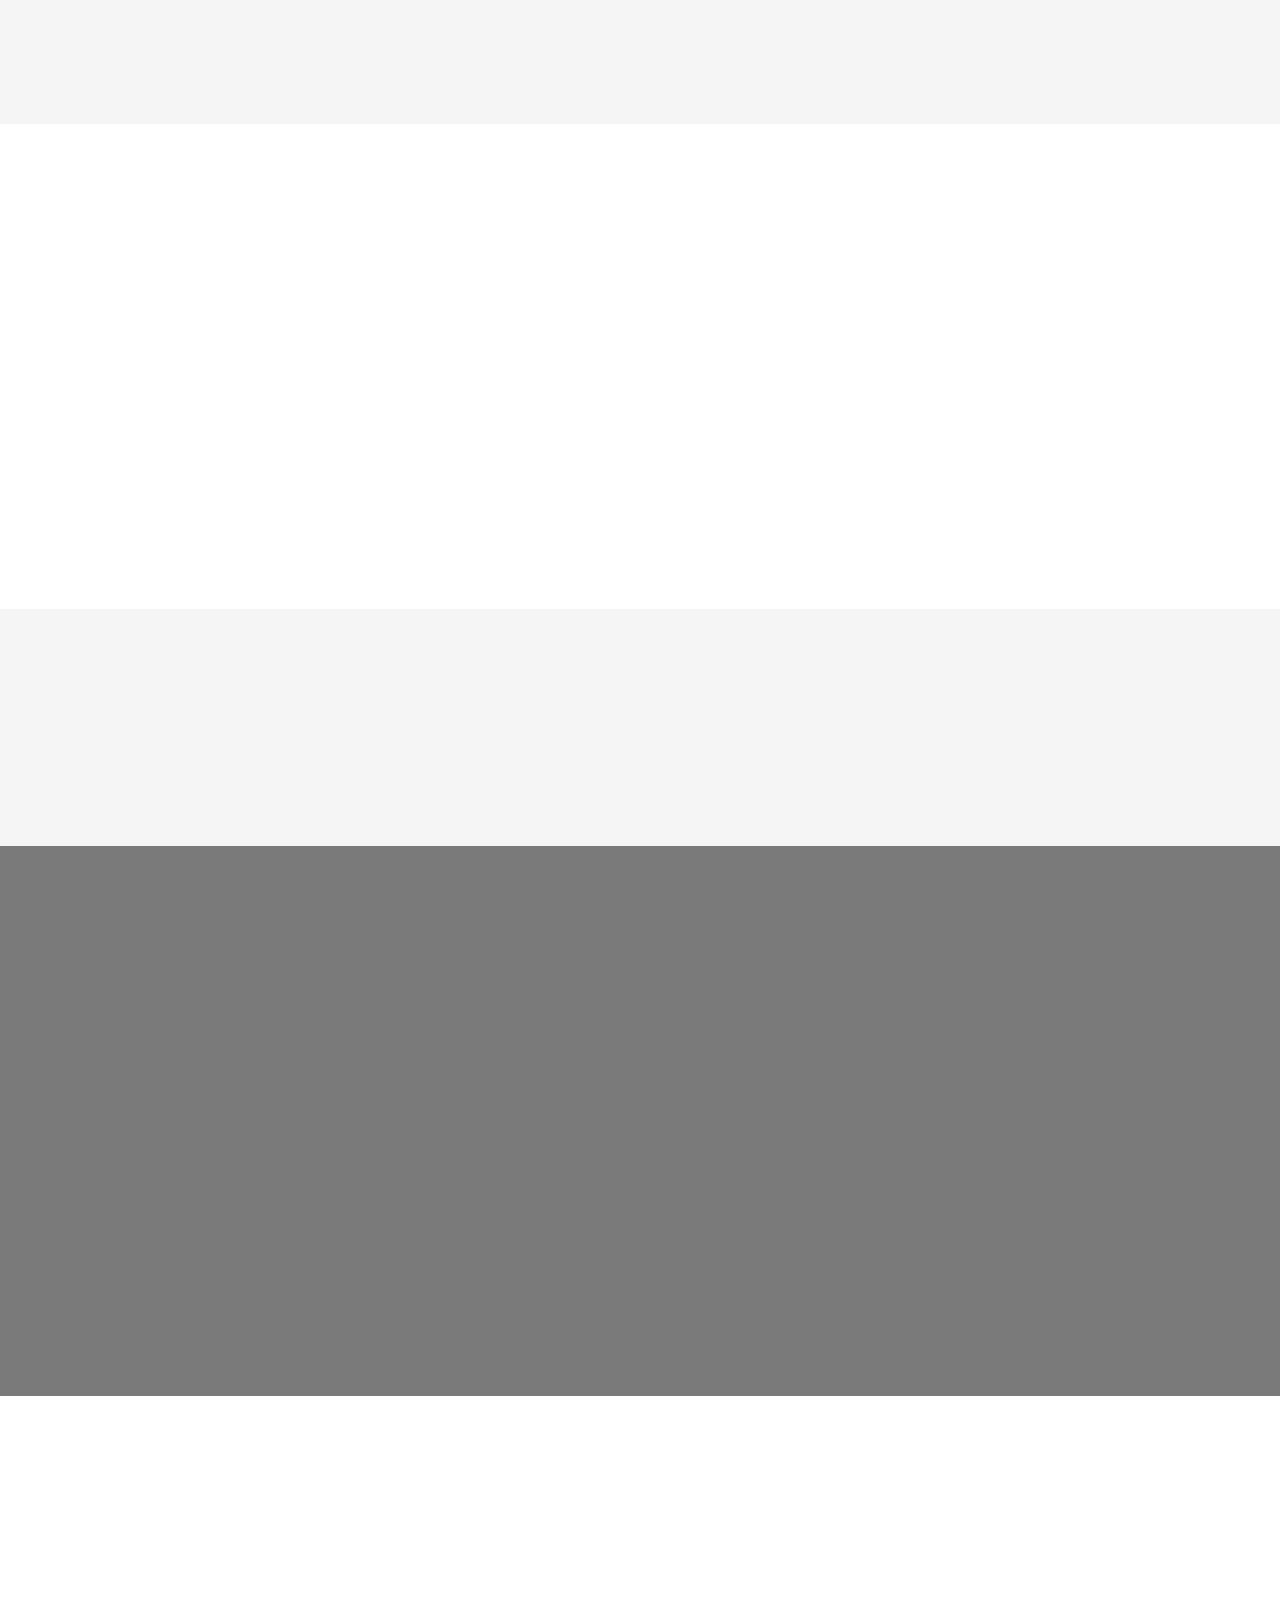
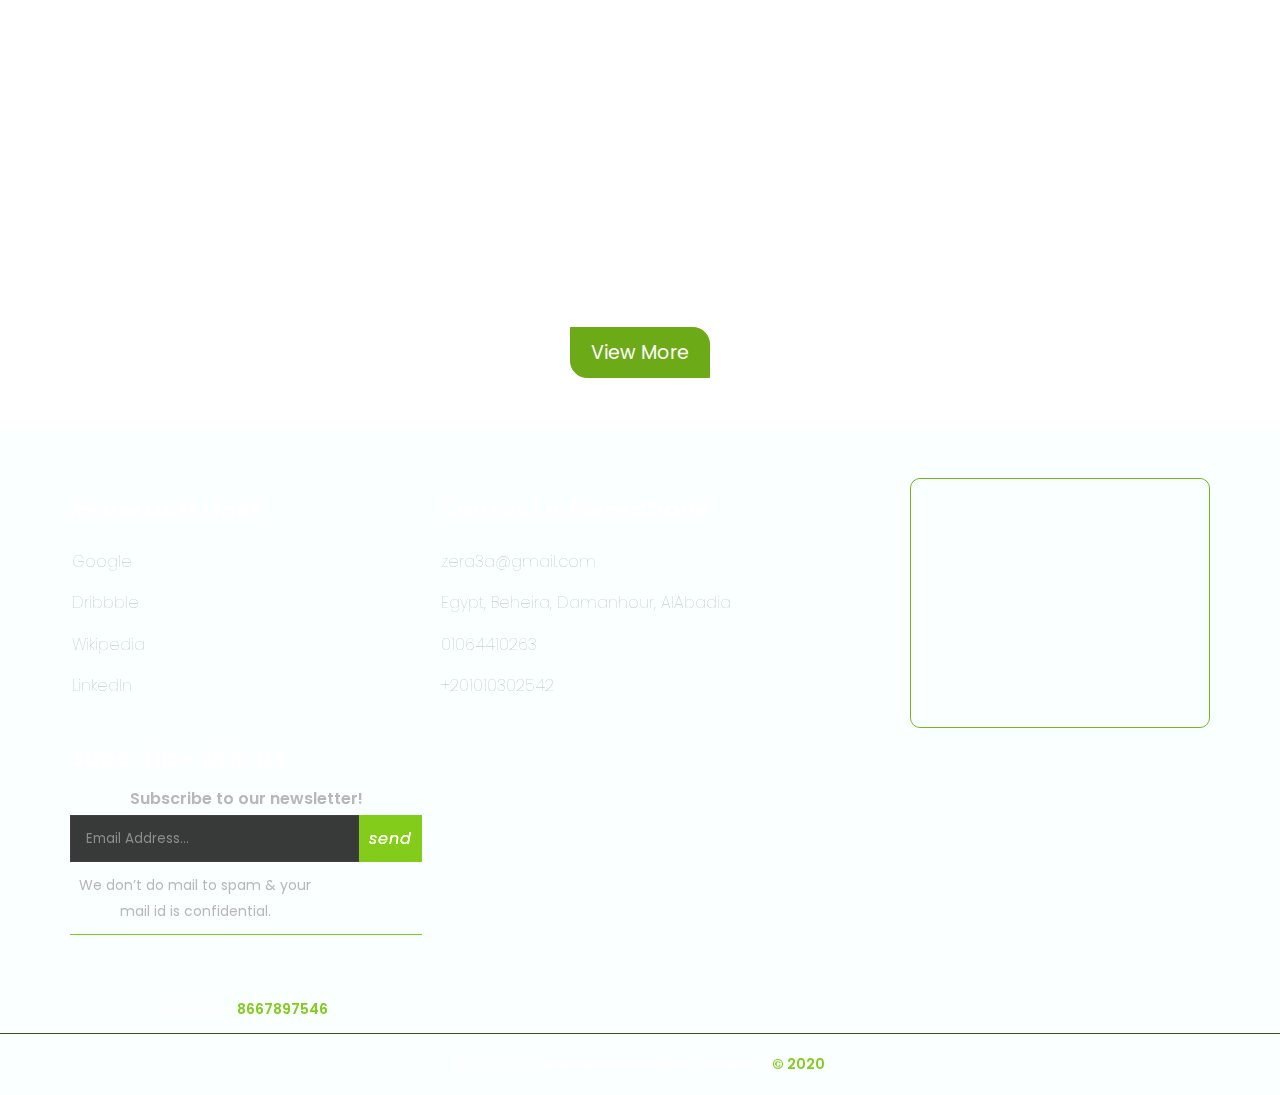
==== commit 8aaebc08: "Update index.html" ====
--- a/index.html
+++ b/index.html
@@ -8,17 +8,18 @@
     <title>Faculty of agriculture damanhour univercity</title>
 
     <!--=============== FAVICON ===============-->
-    <link rel="shortcut icon" href="images/Zera3a.svg" type="image/x-icon">
+    <link rel="shortcut icon" href="Zera3a.svg" type="image/x-icon">
 
     <!--=============== GOOGLE FONTS ===============-->
     <link rel="preconnect" href="https://fonts.googleapis.com">
     <link rel="preconnect" href="https://fonts.gstatic.com" crossorigin>
     <link href="https://fonts.googleapis.com/css2?family=Poppins&display=swap" rel="stylesheet">
     <!--=============== CSSs ===============-->
-    <link rel="stylesheet" href="https://cdn.jsdelivr.net/npm/swiper@10/swiper-bundle.min.css" />
-    <link rel="stylesheet" href="css/cdn.jsdelivr.net_npm_swiper@10.2.0_swiper-bundle.min.css">
-    <link rel="stylesheet" href="css/all.min.css">
-    <link href="https://unpkg.com/aos@2.3.1/dist/aos.css" rel="stylesheet">
+    <link rel="stylesheet" href="https://cdn.jsdelivr.net/npm/swiper@10/swiper-bundle.min.css" type="text/css" />
+    <link rel="stylesheet" href="cdn.jsdelivr.net_npm_swiper@10.2.0_swiper-bundle.min.css" type="text/css">
+    <link rel="stylesheet" href="all.min.css" type="text/css">
+    <link rel="stylesheet" href="style.css" type="text/css">     
+    <link href="https://unpkg.com/aos@2.3.1/dist/aos.css" rel="stylesheet" type="text/css">
   
 
     <!--=============== META ===============-->
@@ -365,7 +366,7 @@
                 <div class="swiper-wrapper">
                     <!-- Slides -->
                     <div class="swiper-slide">
-                        <img src="images/1.png" alt="ss">
+                        <img src="1.png" alt="ss">
                         <div class="img-description ">
                             <h1>Welcome to the College of Agriculture</h1>
                             <p>Damanhour University Damanhour University Damanhour University Damanhour University
@@ -374,14 +375,14 @@
 
                     </div>
                     <div class="swiper-slide">
-                        <img src="images/2.jpg" alt="ss">
+                        <img src="2.jpg" alt="ss">
                         <div class="img-description ">
                             <h1>College goals</h1>
                             <p>The college seeks to produce distinguished graduates</p>
                         </div>
                     </div>
                     <div class="swiper-slide">
-                        <img src="images/3.jpg" alt="ss">
+                        <img src="3.jpg" alt="ss">
                         <div class="img-description ">
                             <h1>College history</h1>
                             <p>The college was built in 1984</p>
@@ -426,7 +427,7 @@
                     <div class="pagestyle">
 
                         <div class="dateholder">
-                            <img src="images/n1.jpg" alt="news1">
+                            <img src="n1.jpg" alt="news1">
                             <span class="date">27 aug 2022</span>
 
                         </div>
@@ -465,7 +466,7 @@
                     </div>
                     <div class="pagestyle ">
                         <div class="dateholder">
-                            <img src="images/n2.jpg" alt="news1">
+                            <img src="n2.jpg" alt="news1">
                             <span class="date">27 aug 2022</span>
 
                         </div>
@@ -504,7 +505,7 @@
                     </div>
                     <div class="pagestyle ">
                         <div class="dateholder">
-                            <img src="images/n3.jpg" alt="news1">
+                            <img src="n3.jpg" alt="news1">
                             <span class="date">27 aug 2022</span>
 
                         </div>
@@ -544,7 +545,7 @@
                     <div class="pagestyle">
 
                         <div class="dateholder">
-                            <img src="images/n1.jpg" alt="news1">
+                            <img src="n1.jpg" alt="news1">
                             <span class="date">27 aug 2022</span>
 
                         </div>
@@ -583,7 +584,7 @@
                     </div>
                     <div class="pagestyle ">
                         <div class="dateholder">
-                            <img src="images/n2.jpg" alt="news1">
+                            <img src="n2.jpg" alt="news1">
                             <span class="date">27 aug 2022</span>
 
                         </div>
@@ -622,7 +623,7 @@
                     </div>
                     <div class="pagestyle ">
                         <div class="dateholder">
-                            <img src="images/n3.jpg" alt="news1">
+                            <img src="n3.jpg" alt="news1">
                             <span class="date">27 aug 2022</span>
 
                         </div>
@@ -661,7 +662,7 @@
                     </div>
                 </div>
                 <div class="more-news">
-                    <a href="Pages/news.html" target="_blank" class="read-more">More News</a>
+                    <a href="news.html" target="_blank" class="read-more">More News</a>
                 </div>
             </div>
     </div>
@@ -680,7 +681,7 @@
         <div class="container">
             <section class="about">
                 <div class="about-image" data-aos="fade-up">
-                    <img src="images/main1.jpg" alt="">
+                    <img src="main1.jpg" alt="">
                 </div>
                 <div class="about-content" data-aos="fade-up">
                     <h3>Lorem, ipsum dolor.</h3>
@@ -715,7 +716,7 @@
                     <a href="" class="read-more">Read More</a>
                 </div>
                 <div class="about-image about-img2-rtl" data-aos="fade-up">
-                    <img src="images/main2.jpg" alt="">
+                    <img src="main2.jpg" alt="">
                 </div>
             </section>
         </div>
@@ -771,7 +772,7 @@
                     <div class="testimonial mySwiper" data-aos="fade-up">
                         <div class="testi-content swiper-wrapper">
                             <div class="slide swiper-slide">
-                                <img src="images/person1.jpg" class="image" alt="">
+                                <img src="person1.jpg" class="image" alt="">
                                 <div class="details">
                                     <h2 class="name">Mohamed Elwan</h2>
                                     <h3>Excellent</h3>
@@ -779,7 +780,7 @@
                                 </div>
                             </div>
                             <div class="slide swiper-slide">
-                                <img src="images/person2.jpg" class="image" alt="">
+                                <img src="person2.jpg" class="image" alt="">
                                 <div class="details">
                                     <h2 class="name">Ahmed Sonbol</h2>
                                     <h3>Exellent</h3>
@@ -787,7 +788,7 @@
                                 </div>
                             </div>
                             <div class="slide swiper-slide">
-                                <img src="images/person3.jpg" class="image" alt="">
+                                <img src="person3.jpg" class="image" alt="">
                                 <div class="details">
                                     <h2 class="name">Mohamed Emara</h2>
                                     <h3>Exellent</h3>
@@ -795,7 +796,7 @@
                                 </div>
                             </div>
                             <div class="slide swiper-slide">
-                                <img src="images/person4.jpg" class="image" alt="">
+                                <img src="person4.jpg" class="image" alt="">
                                 <div class="details">
                                     <h2 class="name">Shreef Mekawy</h2>
                                     <h3>Exellent</h3>
@@ -836,15 +837,15 @@
 
             <div class="folder" data-aos="fade-up">
                 <div class="picture">
-                    <div class="photo" data-item="trees"><span><img src="images/1.png" alt=""></span></div>
-                    <div class="photo" data-item="trees"><span><img src="images/2.jpg" alt=""></span></div>
-                    <div class="photo" data-item="vegatables"><span><img src="images/3.jpg" alt=""></span></div>
-                    <div class="photo" data-item="wheets"><span><img src="images/main1.jpg" alt=""></span></div>
-                    <div class="photo" data-item="vegatables"><span><img src="images/main2.jpg" alt=""></span></div>
-                    <div class="photo" data-item="fruits"><span><img src="images/n1.jpg" alt=""></span></div>
-                    <div class="photo" data-item="vegatables"><span><img src="images/n2.jpg" alt=""></span></div>
-                    <div class="photo" data-item="wheets"><span><img src="images/n3.jpg" alt=""></span></div>
-                    <div class="photo" data-item="tomatoes"><span><img src="images/2.jpg" alt=""></span></div>
+                    <div class="photo" data-item="trees"><span><img src="1.png" alt=""></span></div>
+                    <div class="photo" data-item="trees"><span><img src="2.jpg" alt=""></span></div>
+                    <div class="photo" data-item="vegatables"><span><img src="3.jpg" alt=""></span></div>
+                    <div class="photo" data-item="wheets"><span><img src="main1.jpg" alt=""></span></div>
+                    <div class="photo" data-item="vegatables"><span><img src="main2.jpg" alt=""></span></div>
+                    <div class="photo" data-item="fruits"><span><img src="n1.jpg" alt=""></span></div>
+                    <div class="photo" data-item="vegatables"><span><img src="n2.jpg" alt=""></span></div>
+                    <div class="photo" data-item="wheets"><span><img src="n3.jpg" alt=""></span></div>
+                    <div class="photo" data-item="tomatoes"><span><img src="2.jpg" alt=""></span></div>
 
                 </div>
             </div>
@@ -868,7 +869,7 @@
             </div>
             <div class="shadow"></div>
 
-            <a href="Pages/Gallery.html" target="_blank" class="read-more">View More</a>
+            <a href="Gallery.html" target="_blank" class="read-more">View More</a>
         </section>
 
     </div>
@@ -968,13 +969,13 @@
 
 
     <!-- <script src="js/gsap.min.js"></script> -->
-    <script src="js/main.js"></script>
-    <script src="js/cdn.jsdelivr.net_npm_swiper@10.2.0_swiper-bundle.min.js"></script>
-    <script src="js/index.js"></script>
+    <script src="main.js"></script>
+    <script src="cdn.jsdelivr.net_npm_swiper@10.2.0_swiper-bundle.min.js"></script>
+    <script src="index.js"></script>
     <script src="https://unpkg.com/aos@2.3.1/dist/aos.js"></script>
     <script>
         AOS.init();
     </script>
 </body>
 
-</html>+</html>
--- a/style.css
+++ b/style.css
@@ -0,0 +1,2269 @@
+ /* @import url("https://fonts.googleapis.com/css2?family=Cairo:wght@300;500;700&family=Poppins:wght@700&display=swap"); */
+ @import url('https://fonts.googleapis.com/css2?family=Cairo:wght@300;500;700&family=Poppins:wght@300;400;500;600;700&display=swap');
+
+ * {
+   padding: 0;
+   margin: 0;
+   box-sizing: border-box;
+   font-family: 'Poppins', sans-serif;
+ }
+
+ html {
+   direction: ltr;
+   scroll-behavior: smooth;
+ }
+
+ :root {
+   --button-color: #6daa17;
+   /* --button-color: #406909; */
+   --main-links: #999;
+   --main-text: #fff;
+   --black-color: rgba(0, 0, 0, 0.5);
+   --spacer-color: #eeecf7;
+
+   /* --radius-size:10px; */
+
+   --first-header-height: 3.375rem;
+   --second-header-height: 8.5rem;
+
+   --body-color: white;
+
+
+   /* //////////////// SEARCH ///////////////// */
+   --search-rad: .7rem;
+   --search-dur: .3s;
+   --search-color-dark: #2f2f2f;
+   --search-color-brand: #57bd84;
+   --search-font-fam: 'Lato', sans-serif;
+   --search-height: 5rem;
+   --search-btn-width: 6rem;
+   --search-bez: cubic-bezier(0, 0, 0.43, 1.49);
+   /* ///////////////////////////////// */
+
+   /*========== Font and typography ==========*/
+   /*.5rem = 8px | 1rem = 16px ...*/
+
+
+   --biggest-font-size: 3.5rem;
+   --normal-font-size: .938rem;
+   --small-font-size: .813rem;
+
+   /*========== Font weight ==========*/
+   --font-regular: 400;
+   --font-medium: 500;
+   --font-semi-bold: 600;
+
+   /*========== z index ==========*/
+   --z-fixed: 100;
+ }
+
+
+ /*=============== REUSABLE CSS CLASSES ===============*/
+
+
+ body {
+   background-color: var(--body-color);
+ }
+
+
+ .container {
+   padding-left: 15px;
+   padding-right: 15px;
+   margin: auto;
+ }
+
+ .main {
+   overflow: hidden;
+   /* background-color: #eeecf7; */
+   /* background-color: #406909; */
+   /* For animation */
+   background-color: rgba(86, 153, 4, 1);
+
+ }
+
+ ul {
+   list-style: none;
+ }
+
+ a {
+   text-decoration: none;
+ }
+
+ html::-webkit-scrollbar {
+   width: 1rem;
+ }
+
+ html::-webkit-scrollbar-track {
+   background: #efefef;
+ }
+
+ html::-webkit-scrollbar-thumb {
+   background: var(--button-color);
+   /* border-radius: 0px; */
+ }
+
+ html::-webkit-scrollbar-thumb:hover {
+   background: var(--button-color);
+ }
+
+ /*====================== HEADER ======================*/
+
+ .header {
+   position: static;
+   width: 100%;
+   top: 0;
+   left: 0;
+   background-color: white;
+   z-index: var(--z-fixed);
+   transition: all 0.5s ease;
+ }
+
+ .header-up {
+
+   /* background: #6daa17; */
+   background: white;
+
+   -webkit-user-select: none;
+   -ms-user-select: none;
+   user-select: none;
+
+   border-bottom: 1px solid var(--spacer-color);
+
+
+
+ }
+
+ .header-up .container {
+   display: flex;
+   flex-direction: row;
+   justify-content: space-between;
+   text-align: center;
+   padding: 10px;
+   height: var(--first-header-height);
+   align-items: center;
+ }
+
+
+
+ .header__up-short-links {
+   display: inline-flex;
+   flex-direction: row;
+   justify-content: center;
+ }
+
+ .header__up-short-links a {
+   transition: 0.3s;
+   font-weight: bold;
+   color: var(--black-color);
+   cursor: pointer;
+ }
+
+ .header__up-short-links a:hover {
+   color: var(--button-color);
+ }
+
+ .header-up a>i,
+ .header-up p {
+   color: var(--black-color);
+
+ }
+
+ .header__up-short-links {
+   display: flex;
+ }
+
+ .nav {
+   position: relative;
+   height: var(--second-header-height);
+   display: flex;
+   justify-content: space-between;
+   align-items: center;
+ }
+
+ .logo-title {
+   display: flex;
+   flex-direction: row-reverse;
+   justify-content: center;
+   text-align: center;
+ }
+
+ .title {
+   line-height: 40px;
+   padding-top: 15px;
+   margin-left: 20px;
+   white-space: nowrap;
+ }
+
+ .title h1 {
+   padding: 0;
+
+   font-size: 30px;
+
+   background: -webkit-linear-gradient(0deg, #000, var(--button-color));
+
+   -webkit-background-clip: text;
+   -webkit-text-fill-color: transparent;
+
+ }
+
+ .title a {
+   color: var(--black-color);
+   font-size: 17px;
+   transition: all 0.3s;
+   font-weight: bold;
+ }
+
+ .header-contacts-info {
+   display: flex;
+   flex-direction: row;
+   /* background-color: red; */
+   width: auto;
+   height: fit-content;
+   text-align: center;
+ }
+
+ .header-contact {
+   display: flex;
+   flex-direction: row;
+   justify-content: start;
+   text-align: start;
+   /* background-color: green; */
+   height: fit-content;
+   width: auto;
+   margin-left: 30px;
+ }
+
+ .header-contact-icon {
+   padding: 18px;
+   color: var(--button-color);
+
+ }
+
+ .header-contact-data {
+   line-height: 25px;
+ }
+
+ .header-contact-data a {
+   color: var(--main-links);
+   transition: all 0.5s;
+ }
+
+
+
+ .header-contact-data h4 {
+   /* color: var(--black-color); */
+   color: black;
+ }
+
+
+
+
+
+ .nav__close,
+ .nav__toggle {
+   padding: 10px;
+   display: inline-flex;
+   font-size: 1.25rem;
+   color: var(--title-color);
+   cursor: pointer;
+ }
+
+ .nav__toggle {
+   color: white;
+   /* color: var(--black-color); */
+
+   padding: 18.5px;
+ }
+
+ .search-btn {
+   display: none;
+   color: var(--spacer-color);
+   position: absolute;
+   right: 15px;
+   top: 0px;
+   padding: 16px 18px;
+   /* background-color: var(--spacer-color); */
+   font-size: 1rem;
+   /* box-shadow: 0px 0px 5px 0px var(--spacer-color); */
+   cursor: pointer;
+   /* border-radius: 3px; */
+   /* border-bottom-left-radius: 2px;
+  border-bottom-right-radius: 2px; */
+
+
+ }
+
+ .search-screen {
+   position: fixed;
+   background-color: rgba(0, 0, 0, 0.6);
+   width: 100%;
+   height: 100%;
+   z-index: 99;
+
+   visibility: hidden;
+   opacity: 0;
+
+   transition: all 0.3s;
+
+ }
+
+ .search-section {
+   display: flex;
+   -webkit-box-align: center;
+   align-items: center;
+   height: 100%;
+   align-items: center;
+   justify-content: center;
+ }
+
+ .search-box {
+   width: 100%;
+   padding: 50px;
+   margin-bottom: 300px;
+   opacity: 0;
+   transition: all 1s;
+ }
+
+ .search-box input {
+   width: 100%;
+   padding: 20px;
+ }
+
+ .search-box form {
+   position: relative;
+   /* width: 30rem; */
+   background: var(--button-color);
+   border-radius: var(--search-rad);
+ }
+
+ .search-box input,
+ .search-box button {
+   height: 70px;
+   border: 0;
+
+   font-size: 1.2rem;
+ }
+
+ .search-box input[type="search"] {
+   outline: 0;
+   width: 100%;
+   background: var(--main-text);
+   padding: 0 1.6rem;
+   border-radius: var(--search-rad);
+   appearance: none;
+   transition: all var(--search-dur) var(--search-bez);
+   transition-property: width, border-radius;
+   z-index: 1;
+   position: relative;
+   color: var(--search-color-dark);
+ }
+
+ .search-box button {
+   color: white;
+   display: none;
+   position: absolute;
+   top: 0;
+   right: 0;
+   width: var(--search-btn-width);
+   font-weight: bold;
+   background: var(--button-color);
+   border-radius: 0 var(--search-rad) var(--search-rad) 0;
+   cursor: pointer;
+   outline: 0;
+ }
+
+ .search-box input:not(:placeholder-shown) {
+   border-radius: var(--search-rad) 0 0 var(--search-rad);
+   width: calc(100% - var(--search-btn-width));
+
+ }
+
+ .search-box input:not(:placeholder-shown)+button {
+   display: block;
+ }
+
+ .close-search {
+   position: absolute;
+   top: 20px;
+   right: 20px;
+   background-color: var(--main-text);
+   padding: 10px;
+   border-radius: 25px;
+   width: 44px;
+   cursor: pointer;
+   color: var(--black-color);
+   text-align: center;
+   font-family: 'Poppins', sans-serif;
+
+ }
+
+ /*=================== END SEARCH =================*/
+
+
+
+ .header__icons {
+   display: flex;
+   flex-direction: row;
+   justify-content: center;
+   /* padding: 0 50px */
+ }
+
+ .header__icons i {
+
+   width: 50px;
+   transition: 0.5s;
+ }
+
+ .header__icons a {
+   transition: 0.5s;
+ }
+
+
+
+
+ .header__icons a:hover>i {
+
+   color: var(--button-color);
+   /* padding-top: 0px; */
+   /* padding-bottom: 5px; */
+ }
+
+
+
+ .nav__list {
+   display: flex;
+   flex-direction: column;
+   text-align: center;
+   row-gap: 2rem;
+ }
+
+
+ .nav__logo img {
+   display: block;
+   min-height: 50px;
+   height: 80px;
+   width: auto;
+ }
+
+ .nav__logo {
+   padding: 10px;
+ }
+
+ .nav__buttons {
+   display: flex;
+   flex-direction: row;
+   column-gap: 1rem;
+   align-items: center;
+ }
+
+ .H_seperator {
+   display: inline-flex;
+   /* height: 100%; */
+   width: 2px;
+   background: var(--spacer-color);
+   margin: 0 10px;
+ }
+
+ .nav__buttons p {
+   font-size: 15px;
+   font-weight: bold;
+   padding: 10px;
+ }
+
+ .nav__close {
+   position: absolute;
+   top: 2px;
+   right: 18.5px;
+ }
+
+
+
+
+
+
+ .nav__link {
+   color: black;
+   transition: color .3s;
+ }
+
+ .nav__item {
+   cursor: pointer;
+ }
+
+ .nav__item span i {
+   cursor: pointer;
+ }
+
+ .nav__list ul .nav__link {
+   padding-right: 20px;
+   transition: padding .3s;
+ }
+
+ .nav__list li li:hover>span {
+   color: var(--button-color);
+ }
+
+
+
+
+
+
+
+
+ .nav__list ul {
+   background: white;
+   border-radius: 2px;
+   min-width: 150px;
+   /* box-shadow: 2px 2px 10px black; */
+   border: 1px solid whitesmoke;
+ }
+
+ /* .nav__list ul ul{
+     position: absolute;
+     background-color: blue;
+     width: 100%;
+     top: 0;
+     left: 0;
+   } */
+
+ .nav__list ul li {
+   padding: 10px;
+ }
+
+ .nav__list ul li:not(:last-child) {
+   border-bottom: solid 1px var(--spacer-color);
+ }
+
+ .nav__menu {
+   position: relative;
+ }
+
+
+ .nav__menu ul ul,
+ .nav__menu input[type="checkbox"] {
+   /* opacity: 0; */
+   /* visibility: hidden; */
+   /* transition: .3s linear; */
+   display: none;
+   animation: grow 0.3s ease-in-out;
+ }
+
+ @keyframes grow {
+   0% {
+     display: none;
+     opacity: 0;
+   }
+
+   25% {
+     display: block;
+     opacity: 0.25;
+   }
+
+   50% {
+     opacity: 0.5;
+   }
+
+   75% {
+     opacity: 0.75;
+   }
+
+   100% {
+     opacity: 1;
+   }
+ }
+
+ .swiper-wrapper {
+   height: 100vh !important;
+ }
+
+
+
+ /*======================= HOME =======================*/
+
+
+
+ .home {
+   position: relative;
+ }
+
+ .myHomeSwiper img {
+   /* padding-top: 8rem; */
+   height: 100vh;
+   width: 100%;
+   object-fit: cover;
+ }
+
+
+
+
+ .myHomeSwiper {
+   position: relative;
+
+   margin-top: 60px
+ }
+
+ .myHomeSwiper h1,
+ .myHomeSwiper p {
+
+   color: white;
+
+ }
+
+ .img-description {
+   position: absolute;
+   /* background: red; */
+   top: 0;
+   left: 0;
+
+   width: 100%;
+   height: 100%;
+   justify-content: center;
+   text-align: center;
+   display: flex;
+   flex-direction: column;
+   line-height: 100px;
+ }
+
+ .img-description p {
+   line-height: 40px;
+
+ }
+
+ .swiper-slide h1 {
+   font-size: 3rem;
+
+   text-shadow: 2px 2px 5px black, 0px 0px 10px black
+ }
+
+ .swiper-slide p {
+   font-size: 1.4rem;
+   text-shadow: 2px 2px 5px black, 0px 0px 10px black
+     /* text-shadow:
+  -1px 0px 0px black,
+  1px 0px 0px black,
+  0px -1px 0px black,
+  0px 1px 0px black; */
+ }
+
+
+ .swiper-button-next,
+ .swiper-button-prev,
+ .prev,
+ .next {
+   padding: 30px;
+   background-color: rgba(0, 0, 0, 0.3);
+   color: white !important;
+   border-radius: 4px;
+ }
+
+ .prev,
+ .next {
+   padding: 0;
+ }
+
+
+
+
+ /*=============== FLOAT NAV BAR ===============*/
+
+ .float-nav-bar {
+   position: absolute;
+   width: 100%;
+   /* height: 100px; */
+   /* background: #111709; */
+   /* background-color: #406909; */
+   background-color: rgba(86, 153, 4, 0.918);
+
+   z-index: 20;
+   top: 100%;
+   left: 0;
+   border-radius: 2px;
+   /* box-shadow: 0px 0px 5px 2px var(--button-color); */
+   /* border: 1px solid black; */
+   /* right: auto; */
+ }
+
+ /* 
+ .float-nav-bar .container{
+  background-color: red;
+ } */
+
+
+ /* A B O U T */
+
+ .heading {
+   width: 90%;
+   display: flex;
+   justify-content: center;
+   align-items: center;
+   flex-direction: column;
+   text-align: center;
+   margin: 20px auto;
+ }
+
+ .padding {
+   padding: 50px 0;
+ }
+
+ .bgw {
+   background-color: whitesmoke;
+ }
+
+ .pt {
+   padding-top: 50px;
+ }
+
+ .heading h2 {
+   font-size: 40px;
+   /* color: #000; */
+   background: -webkit-linear-gradient(0deg, #000, var(--button-color));
+   -webkit-background-clip: text;
+   -webkit-text-fill-color: transparent;
+   margin-bottom: 25px;
+   position: relative;
+ }
+
+
+ .heading p {
+   font-size: 18px;
+   color: #666;
+   margin-bottom: 35px;
+ }
+
+
+ .about {
+   display: flex;
+   justify-content: space-between;
+   align-items: center;
+   flex-wrap: wrap;
+ }
+
+ .about-image {
+   box-shadow: 4px 4px 10px 0px var(--button-color);
+   border-radius: 15px;
+   flex: 1;
+   margin-right: 40px;
+   overflow: hidden;
+ }
+
+ .about-image img {
+   max-width: 100%;
+   height: auto;
+   display: block;
+   border-radius: 15px;
+   /* border: 3px solid var(--button-color); */
+
+ }
+
+
+ .about-content {
+   flex: 1;
+ }
+
+ .about-content h3 {
+   font-size: 23px;
+   margin-bottom: 15px;
+   color: #333;
+ }
+
+ .about-content h4 {
+   font-size: 20px;
+   color: var(--button-color);
+   margin-top: 25px;
+   margin-bottom: 15px;
+ }
+
+ .read-more {
+   display: inline-block;
+   /* padding: 7px 25px; */
+   /* color: var(--main-text); */
+   color: var(--main-text);
+   background-color: var(--button-color);
+   font-size: 19px;
+   text-decoration: none;
+   /* border: 1px solid var(--button-color); */
+   /* border-radius: 30px; */
+   margin-top: 15px;
+   transition: 0.3s ease;
+
+   padding: 10px 20px;
+   border-top-right-radius: 17px;
+   border-bottom-left-radius: 17px;
+   width: fit-content;
+   text-align: center;
+   border: 1px solid var(--button-color);
+ }
+
+ .read-more:hover {
+   background-color: transparent;
+
+   /* padding: 9px 19px; */
+   color: var(--button-color);
+   transition: 0.3s;
+ }
+
+ .more-news {
+   margin-top: 30px;
+   text-align: center;
+ }
+
+ .about-content p {
+   font-size: 18px;
+   line-height: 1.5;
+   color: #666;
+ }
+
+
+
+
+
+ /* C O U N T E R */
+
+ .counters {
+   text-align: center;
+ }
+
+ .counters>div {
+   /* max-width: 900px; */
+   margin: 0 auto;
+   display: grid;
+   grid-template-columns: repeat(4, 1fr);
+   gap: 4em 2em;
+ }
+
+ .counter {
+   position: relative;
+   border: 1px solid #f8f8f8;
+   padding: 20px;
+   transition: all 0.3s ease;
+ }
+
+ .counter:hover {
+   border: 1px solid var(--button-color);
+ }
+
+ .counter h5,
+ .counter i {
+   color: var(--button-color);
+ }
+
+ .counter h5 {
+   font-size: 18px;
+   font-weight: lighter;
+ }
+
+ .counter i {
+   font-size: 25px;
+   border: 1px solid #f8f8f8;
+   padding: 10px;
+   transition: all 0.3s ease;
+   border-radius: 50%;
+ }
+
+ .counter:hover i {
+   border: 1px solid var(--button-color);
+   background-color: var(--button-color);
+   color: #f8f8f8;
+ }
+
+ .counter h1 {
+   font-size: 3em;
+   margin: 0.2em 0;
+ }
+
+
+
+
+
+
+ /* T E S T I M O N I A L */
+ .bgTest {
+   background-image: url(../images/background.jpg);
+   background-position: center center;
+   background-size: cover;
+   background-attachment: fixed !important;
+ }
+
+ #testimonial {
+   /* width: 100%; */
+   height: 550px;
+   display: flex;
+   justify-content: center;
+   align-items: center;
+ }
+
+ .testimonial {
+   position: relative;
+   /* max-width: 900px; */
+   width: 100%;
+   /* padding: 50px 0; */
+   overflow: hidden;
+ }
+
+ .testimonial .slide {
+   display: flex;
+   justify-content: center;
+   align-items: center;
+   flex-direction: column;
+   row-gap: 30px;
+ }
+
+ .slide p {
+   text-align: center;
+   padding: 0 100px;
+   font-size: 14px;
+   font-weight: 400;
+   color: var(--main-text);
+ }
+
+ .slide .quote-icons {
+   font-size: 30px;
+   color: var(--button-color);
+ }
+
+ .slide .details {
+   display: flex;
+   flex-direction: column;
+   align-items: center;
+ }
+
+ .details p {
+   padding-bottom: 20px;
+ }
+
+ .details h2 {
+   font-weight: 400;
+   color: var(--main-text);
+ }
+
+ .details h3 {
+   color: var(--main-text);
+   padding: 20px 0;
+ }
+
+ .testimonial .image {
+   height: 170px;
+   width: 170px;
+   object-fit: cover;
+   border-radius: 50%;
+   border: 3px solid var(--button-color);
+ }
+
+ .testimonial .swiper-pagination {
+   padding-bottom: 50px;
+ }
+
+
+ /* ================ GALLERY ====================== */
+
+
+ .gallery {
+   display: flex;
+   justify-content: center;
+   align-items: center;
+   flex-direction: column;
+ }
+
+ .gallery ul {
+   display: flex;
+   justify-content: center;
+   align-items: center;
+   flex-wrap: wrap;
+   margin-bottom: 20px;
+ }
+
+ .gallery ul li {
+   list-style: none;
+   background: #eee;
+   padding: 12px 20px;
+   margin: 5px;
+   letter-spacing: 1px;
+   cursor: pointer;
+ }
+
+ .gallery ul li.active {
+   border-radius: 7px;
+   background: var(--button-color);
+   color: var(--main-text);
+ }
+
+ .product {
+   display: flex;
+   justify-content: center;
+   align-items: center;
+   flex-wrap: wrap;
+ }
+
+ .product .itemBox {
+   border: 1px solid var(--button-color);
+   border-radius: 10px;
+   overflow: hidden;
+   position: relative;
+   width: 300px;
+   height: 300px;
+   margin: 5px;
+   display: none;
+   cursor: pointer;
+ }
+
+ .show-itemBox {
+   display: block !important;
+ }
+
+ .product .itemBox img {
+   /* border: 1px solid var(--button-color); */
+   border-radius: 8px;
+   
+   transition: all 0.3s ease;
+   position: absolute;
+   top: 0;
+   left: 0;
+   width: 100%;
+   height: 100%;
+   object-fit: cover;
+ 
+  }
+
+ .product .itemBox img:hover {
+   border: 1px solid var(--button-color);
+
+   border-radius: 10px;
+
+   
+ }
+
+ #lightbox {
+   display: flex;
+   justify-content: center;
+   align-items: center;
+   background-color: rgba(0, 0, 0, 0.6);
+   top: 0;
+   bottom: 0;
+   left: 0;
+   right: 0;
+   z-index: 99999;
+   position: fixed;
+   display: none;
+ }
+
+
+ #lightbox-item {
+   border: 2px solid var(--button-color);
+   position: relative;
+   display: flex;
+   justify-content: space-between;
+   align-items: center;
+   width: 100%;
+   height: 80vh;
+   border-radius: 10px;
+   background-image: url(../images/Agri2.png);
+   /* background-size: cover; */
+   background-repeat: no-repeat;
+   background-position: center center;
+ }
+
+ .gallery-close {
+   position: absolute;
+   top: 20px;
+   right: 10px;
+ }
+
+ #lightbox-item i {
+   font-size: 30px;
+   margin: 5px;
+   cursor: pointer;
+ }
+
+ .pagination{
+  display: flex;
+  flex-direction: row;
+  gap: 50px;
+  justify-content: center;
+  align-items: center;
+  width: 100%;
+  margin-top: 60px;
+ }
+
+ .pagination .read-more{
+  margin-top: 0;
+  cursor: pointer;
+ }
+
+ .pagination p{
+  font-weight: 800;
+ }
+
+
+ /* ============ FOOTER ============= */
+
+ .folder {
+   max-width: 1100px;
+ }
+
+ .folder .picture {
+   display: flex;
+   flex-wrap: wrap;
+   justify-content: center;
+ }
+
+ .picture span {
+   border-radius: 10px;
+   height: 100%;
+   display: flex;
+   width: 100%;
+   overflow: hidden;
+ }
+
+ .picture .photo {
+   display: none;
+   width: 300px;
+   height: 200px;
+   padding: 7px;
+cursor:col-resize;
+ }
+
+ .picture .photo img {
+   width: 100%;
+   height: 100%;
+   vertical-align: middle;
+   transition: all .3s ease;
+  filter: brightness(80%);
+ }
+
+ .picture .photo:hover img {
+   transform: scale(1.2);
+   filter: brightness(120%);
+  }
+
+
+
+
+
+ .preview-box {
+   position: fixed;
+   max-width: 700px;
+   width: 100%;
+   top: 50%;
+   left: 50%;
+   z-index: 5;
+   transform: translate(-50%, -50%) scale(0.9);
+   background: #fff;
+   padding: 0 5px 5px 5px;
+   opacity: 0;
+   pointer-events: none;
+   border-radius: 3px;
+   box-shadow: 0px 0px 15px rgba(0, 0, 0, 0.2);
+ }
+
+ .preview-box.show {
+   z-index: 99999999;
+   opacity: 1;
+   pointer-events: auto;
+   transform: translate(-50%, -50%) scale(1);
+   transition: all 0.3s ease;
+ }
+
+ .preview-box .details {
+   display: flex;
+   justify-content: space-between;
+   align-items: center;
+   padding: 0px 15px 0px 10px;
+ }
+
+ .preview-box .details .icon {
+   color: var(--button-color);
+   cursor: pointer;
+   font-size: 20px;
+ }
+
+ .details .title2 {
+   margin-top: 20px;
+   gap: 6px;
+   display: flex;
+   font-size: 18px;
+   font-weight: 400;
+ }
+
+ .details .title p {
+   margin: 0 5px;
+ }
+
+ .details .title p.current-img {
+   font-weight: 500;
+ }
+
+ .preview-box .img-box {
+   height: 420px;
+   display: flex;
+   width: 100%;
+   position: relative;
+ }
+
+ .img-box .slide {
+   position: absolute;
+   top: 50%;
+   z-index: 3;
+   transform: translateY(-50%);
+   font-size: 30px;
+   cursor: pointer;
+   color: #fff !important;
+   width: 60px;
+   height: 50px;
+   line-height: 50px;
+   text-align: center;
+ }
+
+ .img-box .slide.prev {
+   left: 0;
+ }
+
+ .img-box .slide.next {
+   right: 0;
+ }
+
+ .preview-box .img-box img {
+   width: 100%;
+   border-radius: 0 0 3px 3px;
+ }
+
+ .shadow {
+   position: fixed;
+   top: 0;
+   left: 0;
+   height: 100%;
+   width: 100%;
+   display: none;
+   background: rgba(0, 0, 0, 0.4);
+ }
+
+
+ /* F O O T E R */
+
+
+ footer {
+
+   background-size: cover;
+   position: relative;
+   background-image: url(../images/footer-background.jpg);
+   color: var(--main-text);
+   background-attachment: fixed;
+ 
+  }
+
+ footer::before {
+   content: "";
+   width: 100%;
+   background: rgba(0, 255, 255, 0.02);
+   position: absolute;
+   z-index: 0;
+   height: 100%;
+ }
+
+
+ footer a {
+   font-weight: lighter;
+ }
+
+ footer .container {
+   padding-top: 50px;
+   filter: brightness(120%);
+   padding-bottom: 50px;
+ }
+
+ footer .container .contents {
+   display: flex;
+   justify-content: space-between;
+   flex-wrap: wrap;
+ }
+
+ footer .container .contents iframe {
+   width: 300px;
+   height: 250px;
+   border-radius: 10px;
+   filter: brightness(90%);
+   border: 1px solid var(--button-color);
+
+ }
+
+
+ footer .container .links {
+
+   line-height: 2.6;
+
+   /* max-width: 270px; */
+
+
+ }
+
+ footer .container .links a {
+
+   transition: all 0.3s ease;
+   padding-left: 2px;
+   padding-right: 4px;
+   text-decoration: none;
+   color: var(--main-links);
+ }
+
+
+
+ footer .container .links i {
+   color: var(--button-color);
+
+
+ }
+
+ footer .container .links a:hover {
+   padding-left: 6px;
+   padding-right: 0px;
+
+
+   color: var(--button-color)
+ }
+
+
+ footer .container .contents .icons {
+   display: flex;
+   gap: 30px;
+   margin-top: 20px;
+   justify-content: center;
+ }
+
+ footer .container .contents .icons i {
+   color: var(--button-color);
+   transition: 0.3s;
+
+ }
+
+ footer .container .contents .icons i:hover {
+
+   transform: translateY(-10px);
+   color: var(--main-text);
+ }
+
+ footer .blackline {
+   width: 100%;
+   bottom: 0;
+   display: flex;
+   justify-content: center;
+   font-size: 14px;
+   font-weight: 600;
+   color: var(--main-text);
+   border-top: 1px solid #30411b;
+   align-items: center;
+   filter: brightness(120%);
+ }
+
+ footer .visitors {
+   justify-content: center;
+   display: flex;
+   font-size: 14px;
+   font-weight: 600;
+   top: 40px;
+   position: relative;
+ }
+
+ footer .blackline span {
+   color: var(--button-color);
+ }
+
+ footer .blackline div {
+   padding: 20px;
+
+
+ }
+
+ footer .visitors span {
+   color: var(--button-color);
+
+ }
+ footer .container .sublinks {
+
+   align-items: center;
+   justify-content: center;
+   line-height: 2.0;
+
+ }
+
+ footer .container .contents .subscribe {
+   display: flex;
+   flex-direction: column;
+   border-bottom: 1px solid var(--button-color);
+   text-align: center;
+
+ }
+
+ footer .container .contents .subscribe p {
+   font-size: 14px;
+   max-width: 250px;
+   line-height: 26px;
+   padding-top: 10px;
+   padding-bottom: 10px;
+   color: var(--main-links);
+ }
+
+ footer .container .contents .subscribe label {
+   color: var(--main-links);
+   font-weight: 600;
+ }
+
+ footer .container .contents .subscribe .input {
+   position: relative;
+   display: flex;
+   justify-content: center;
+ 
+  }
+  footer .container .contents .subscribe .input input::placeholder{
+    transition: all 0.3s ;
+  } 
+ footer .container .contents .subscribe .input input:focus::placeholder{
+font-size: 80%;
+transform: translateY(-100%);
+ }
+
+
+ footer .container .contents .subscribe .input .email {
+   padding: 0px 15px;
+   background: rgba(17, 17, 17, 0.842);
+   border: 1px solid #363636;
+   line-height: 45px;
+   width: 100%;
+   color: var(--main-text);
+ }
+
+ footer .container .contents .subscribe .input .email:focus {
+
+   outline: none;
+ }
+
+ footer .container .contents .subscribe .input .submit {
+   cursor: pointer;
+   background-color: var(--button-color);
+   position: relative;
+   border: none;
+   color: white;
+   padding: 0px 10px;
+   letter-spacing: 1px;
+   font-size: 16px;
+   font-style: italic;
+ }
+
+
+ footer .container .contents .subscribe .input i {
+   cursor: pointer;
+   color: var(--main-text);
+   position: absolute;
+   right: 0;
+   padding: 15px;
+
+ }
+
+
+
+ /* N E W S */
+
+
+ .container .news {
+
+   display: grid;
+   grid-template-columns: repeat(auto-fill, minmax(350px, 1fr));
+   gap: 30px;
+
+ }
+
+ .container .news .pagestyle {
+
+   display: flex;
+   flex-direction: column;
+
+
+   max-width: 500px;
+
+ }
+
+ .container .news .pagestyle img {
+   width: 100%;
+   height: 200px;
+ }
+
+ .eyes {
+   display: flex;
+   align-items: center;
+   font-size: 14px;
+   font-weight: 600;
+   color: #707070;
+   transition: all 0.3s ease;
+   gap: 5px;
+ }
+
+ .more {
+   justify-content: space-between;
+   display: flex;
+ }
+
+ .pagestyle:hover img {
+   transform: scale(1.12);
+   filter: brightness(110%);
+
+
+ }
+
+ .pagestyle:hover h2 {
+
+   color: var(--button-color);
+
+ }
+
+ .pagestyle:hover .eyes {
+   color: var(--button-color);
+ }
+
+ .pagestyle h2 {
+   transition: all 0.3s ease;
+
+ }
+
+ .pagestyle {
+   margin: auto;
+   border-radius: var(--border-radius);
+   background-color: white;
+   overflow: hidden;
+   line-height: 25px;
+   background-color: whitesmoke;
+ }
+
+ .pagestyle img {
+   border-radius: var(--border-radius);
+   width: 100%;
+   height: 200px;
+   filter: brightness(90%);
+   transition: all 0.3s ease;
+
+ }
+
+ .pagestyle .readmore {
+   font-size: 20px;
+ }
+
+ .pagestyle .readmore a:hover i {
+
+   margin-left: 5px;
+
+
+ }
+
+ .pagestyle .readmore a {
+   text-decoration: none;
+   color: #8dc63f !important;
+   font-weight: bold;
+   font-size: 16px;
+ }
+
+ .pagestyle a {
+   font-size: 13px;
+   color: #333;
+   transition: all 0.3s ease;
+
+ }
+
+ .dateholder {
+   position: relative;
+
+ }
+
+ .date {
+   text-align: center;
+   padding: 10px 15px;
+   border-bottom-right-radius: 25px;
+   border-top-right-radius: 25px;
+   color: white;
+   font-weight: 600;
+   font-size: 16px;
+   position: absolute;
+   background-color: var(--button-color);
+   left: 0;
+   top: 177.5px;
+   width: fit-content;
+
+ }
+
+ a:hover {
+
+   color: #8dc63f;
+
+ }
+
+ .news {
+   display: flex;
+   align-items: center;
+   justify-content: center;
+ }
+
+
+
+
+
+ .flex {
+   display: flex;
+   flex-direction: column;
+   gap: 20px;
+   position: relative;
+   padding: 10% 5%;
+   margin: auto;
+ }
+
+ .card-slide {
+
+   max-height: 337px;
+
+ }
+
+ .slide-container {
+
+   width: 100%;
+
+   padding: 40px 0;
+   background-color: black;
+
+ }
+
+ .card-image {
+   width: 100%;
+   position: relative;
+   border-radius: 25px;
+   background-color: white;
+
+   padding: 3px 3px 0;
+ }
+
+ .card-image .card-img {
+   border-radius: 25px;
+   width: 100%;
+   height: 250px;
+   object-fit: cover;
+   max-width: 100%;
+
+ }
+
+ .card {
+   border-radius: 25px;
+   background-color: white;
+
+
+
+ }
+
+ .slide-content {
+   margin: 10px 30px;
+   overflow: hidden;
+   padding: 20px;
+
+
+ }
+
+
+ a {
+   text-decoration: none;
+ }
+
+
+ .name {
+   font-size: 20px;
+   font-weight: 700;
+   color: #333;
+   display: -webkit-box;
+   -webkit-line-clamp: 2;
+   -webkit-box-orient: vertical;
+   overflow: hidden;
+   text-overflow: ellipsis;
+   min-height: 50px;
+   transition: all 0.3s ease;
+
+ }
+
+ .description {
+   font-size: 14px;
+   color: #707070;
+   display: -webkit-box;
+   -webkit-line-clamp: 3;
+   -webkit-box-orient: vertical;
+   overflow: hidden;
+   text-overflow: ellipsis;
+   line-height: 20px;
+ }
+
+ .button {
+   border: none;
+   border-radius: 6px;
+   padding: 8px 16px;
+   margin: 14px;
+   font-size: 16px;
+   background-color: #8dc63f;
+   color: white;
+   max-width: 150px;
+   bottom: 0;
+   left: 30%;
+   margin-left: 0;
+ }
+
+ .image-content {
+   row-gap: 5px;
+   position: relative;
+   padding: 25px 0;
+ }
+
+ .card-content,
+ .image-content {
+
+   display: flex;
+
+   flex-direction: column;
+   padding: 5px 5px;
+
+
+ }
+
+ .pagestyle:hover img {
+   transform: scale(1.12);
+   filter: brightness(110%);
+
+
+ }
+
+ .pagestyle:hover h2 {
+   cursor: pointer;
+   color: #8dc63f;
+
+ }
+
+ .pagestyle h2 {
+   transition: all 0.3s ease;
+
+ }
+
+
+ .pagestyle {
+   box-shadow: 2px 4px 9px 0px black;
+   margin: auto;
+   border-radius: 0.25rem;
+   background-color: white;
+   overflow: hidden;
+   line-height: 25px;
+   border-radius: 5px;
+ }
+
+ .pagestyle img {
+   border-radius: 5px;
+   width: 100%;
+   height: 250px;
+   filter: brightness(90%);
+   transition: all 0.3s ease;
+ }
+
+ .pagestyle a {
+   font-size: 13px;
+   color: #333;
+   transition: all 0.3s ease;
+
+ }
+
+ .pagestyle i {
+   color: #8dc63f;
+   transition: all 0.3s ease;
+
+ }
+
+ a:hover {
+
+   color: #8dc63f;
+ }
+
+ .go-top-btn {
+   position: fixed;
+   bottom: 35px;
+   right: 35px;
+   cursor: pointer;
+   display: none;
+   justify-content: center;
+   align-items: center;
+   transition: all 0.5s;
+   z-index: 1;
+   color: var(--button-color);
+ }
+
+
+
+ /*=============== @ M E D I A S ===============*/
+
+ @media screen and (max-width: 510px) {
+
+
+   .search-box input,
+   .search-box button {
+     width: calc(var(--search-btn-width) / 1.5);
+     font-size: 1rem;
+   }
+
+   .search-box input:not(:placeholder-shown) {
+     width: calc(100% - (var(--search-btn-width) / 1.5));
+
+   }
+
+   .search-box {
+     padding: 10px;
+   }
+
+   .counters>div {
+     grid-template-columns: 1fr;
+     row-gap: 5em;
+   }
+
+   .counter:not(:last-child)::before {
+     width: 90%;
+     height: 2px;
+     top: initial;
+     right: initial;
+     bottom: -3em;
+     left: 50%;
+     transform: translateX(-50%);
+   }
+
+   .blackline {
+     flex-direction: column;
+     text-align: center;
+     align-items: center;
+   }
+
+   .blackline div {
+     padding: 10px !important;
+   }
+
+   .title h1 {
+     font-size: 20px;
+
+   }
+
+   .title a {
+     font-size: 13px;
+   }
+ }
+
+ @media screen and (max-width: 768px) {
+   .about-content {
+     text-align: center;
+   }
+
+
+
+   .heading {
+     padding: 0px 20px;
+   }
+
+   .heading h2 {
+     font-size: 36px;
+   }
+
+   .heading p {
+     font-size: 17px;
+     margin-bottom: 0px;
+   }
+
+
+   .about {
+     padding: 20px;
+     flex-direction: column;
+   }
+
+   .change {
+     flex-direction: column-reverse !important;
+   }
+
+   .about-image {
+     margin-right: 0px;
+     margin-bottom: 20px;
+   }
+
+   .about-content p {
+     padding: 0px;
+     font-size: 16px;
+   }
+
+   .read-more {
+     font-size: 16px;
+   }
+
+
+   .header-up .container {
+
+     flex-direction: column-reverse !important;
+     height: calc(var(--first-header-height) * 2.2) !important;
+     justify-content: space-evenly;
+
+   }
+
+   .nav {
+     justify-content: center !important;
+   }
+
+
+   .leaf {
+     display: none !important;
+   }
+
+   .bg-header {
+     top: -188px !important;
+   }
+
+ }
+
+ /* For small devices */
+ @media (min-width: 768px) {
+   .container {
+     width: 750px;
+   }
+ }
+
+ /* For taller devices */
+ @media screen and (max-width: 992px) {
+   .nav__menu {
+     position: absolute;
+     bottom: -10px;
+     left: -15px;
+     background-color: var(--body-color);
+     width: calc(100% + 30px);
+     box-shadow: 0 1px 16px hsla(210, 55%, 24%, .1);
+     padding-block: 3.5rem 2rem;
+     display: flex;
+     flex-direction: column;
+     row-gap: 2.5rem;
+     transition: all 0.4s;
+     overflow-y: auto;
+     max-height: 400px;
+
+     transition: all 0.5s;
+
+     opacity: 0;
+     visibility: hidden;
+   }
+
+
+   input[type="checkbox"]:checked+ul {
+     display: block;
+     animation: grow 0.3s linear;
+     box-shadow: none;
+     background-color: rgba(0, 0, 0, 0.1);
+
+   }
+
+
+   .nav__list ul {
+     width: 100%;
+     margin: 20px auto 0 auto;
+
+   }
+
+   .nav__list li:hover>span {
+     color: var(--button-color);
+   }
+
+   .nav__list label:hover {
+     cursor: pointer;
+   }
+
+
+   .nav__list li a {
+     cursor: initial;
+     width: calc(100% - 50px);
+     display: inline-block;
+
+   }
+
+   .nav__list li {
+     padding: 0 10px;
+     cursor: initial;
+     text-align: left;
+
+   }
+
+   .nav__buttons .search-btn {
+     display: block;
+   }
+
+   .nav__menu .search-btn {
+     display: none;
+   }
+
+
+
+
+
+   .nav__list .indecator {
+     text-align: center;
+     width: 50px;
+     float: right;
+     padding: 2px 5px;
+     border-radius: 5px;
+   }
+
+   .header-contacts-info {
+     display: none;
+   }
+
+   .container .news {
+
+     grid-template-columns: repeat(auto-fill, minmax(300px, 1fr)) !important;
+   }
+
+   .picture .photo {
+     width: calc(100% / 2);
+   }
+
+   footer .container .contents {
+     gap: 40px;
+   }
+ }
+
+
+ /* For large devices */
+ @media screen and (min-width: 992px) {
+
+
+   .nav__list ul li {
+     padding: 5px;
+   }
+
+   .float-nav-bar .home {
+     position: initial;
+   }
+
+   .nav__list ul li:hover>.nav__link {
+     color: var(--button-color);
+
+     padding-left: 10px;
+     padding-right: 10px;
+   }
+
+   .nav__menu {
+     height: auto;
+     width: 100%;
+     float: left;
+     clear: both;
+     align-items: center;
+     justify-content: space-between;
+
+   }
+
+   .nav__menu li {
+     position: relative;
+   }
+
+   .nav__menu ul ul {
+     position: absolute;
+     top: 100%;
+     z-index: 9999;
+     display: none;
+   }
+
+
+   .nav__menu ul li:hover>ul {
+     display: block;
+
+
+   }
+
+   .nav__menu ul ul li:hover>ul {
+     top: 0px;
+   }
+
+   .nav__list ul li {
+     display: flex;
+     flex-direction: row;
+     justify-content: space-between;
+     position: relative;
+     cursor: pointer;
+   }
+
+   .nav__list ul ul {
+     left: 100%;
+     top: -30px;
+   }
+
+   .nav__toggle,
+   .nav__close {
+     display: none;
+   }
+
+
+
+
+   .nav__list {
+     display: initial;
+     /* flex-direction: row; */
+     column-gap: 5rem;
+     width: 100%;
+     /* padding-left: 100px; */
+     text-align: left;
+   }
+
+   .nav__list .nav__item {
+     display: inline-block;
+     margin-right: 20px;
+     padding: 16px;
+   }
+
+   .nav__list .nav__item>a {
+     padding: 10px;
+     font-weight: 600;
+
+   }
+
+   .nav__buttons {
+     flex-direction: row;
+     column-gap: 2rem;
+   }
+
+
+   .nav__item>.nav__link {
+     /* color: var(--black-color); */
+     color: white;
+
+   }
+
+   .nav__list li>span {
+     color: white;
+     /* color: var(--black-color); */
+
+   }
+
+   .nav__list>li:hover>span,
+   .nav__list li:hover>.nav__link {
+     color: black;
+   }
+
+   .nav__list li>ul span {
+     color: black;
+   }
+
+   .nav__buttons .search-btn {
+     display: none;
+   }
+
+   .nav__menu .search-btn {
+     display: block;
+   }
+
+
+   .container {
+     width: 970px;
+   }
+
+
+ }
+
+
+ @media (min-width: 1200px) {
+   .container {
+     width: 1170px;
+   }
+ }
+
+ @media (min-width:1400px) {
+
+   .container {
+     width: 1370px;
+   }
+
+ }
+
+
+ @media screen and (max-width: 900px) and (min-width: 510px) {
+   .counters>div {
+     grid-template-columns: 1fr 1fr;
+   }
+
+   .counter:nth-child(2)::before {
+     display: none;
+   }
+ }
+
+ /* footer media  */
+ /* @media only screen and (max-width:992px) {
+ footer .container .contents {
+   gap: 40px;
+ }
+} */
+
+ @media only screen and (max-width:786px) {
+
+
+   footer .container .contents .map {
+     display: flex;
+     align-items: center;
+
+   }
+ }
+
+ @media only screen and (max-width:605px) {
+
+   .picture .photo {
+     padding: 4px;
+     width: calc(100%);
+   }
+
+   footer .container {
+     text-align: center;
+   }
+
+   footer .container .contents {
+     align-items: center;
+     flex-direction: column;
+
+   }
+
+
+
+ }
+
+
+
+ /* =================== USED IN JS ONLY ================== */
+ /* Show menu */
+ .show-menu {
+   opacity: 1;
+   visibility: visible;
+   -webkit-transform: translateY(calc(100% + 50px));
+   -moz-transform: translateY(calc(100% + 50px));
+   -ms-transform: translateY(calc(100% + 50px));
+   -o-transform: translateY(calc(100% + 50px));
+   transform: translateY(calc(100% + 50px));
+
+ }
+
+
+ /* Change background header */
+
+ .show-search-screen {
+   visibility: visible;
+   opacity: 1;
+ }
+
+ .show-search-box {
+   margin-bottom: 0px;
+   opacity: 1;
+ }
+
+ .bg-header {
+   box-shadow: 0 1px 16px hsla(210, 55%, 24%, .12);
+
+ }
+
+
+ .float-navbar-fixed {
+   position: fixed;
+   top: 0px;
+
+
+ }
+
+ .nav-menu-fixed {
+   float: initial;
+ }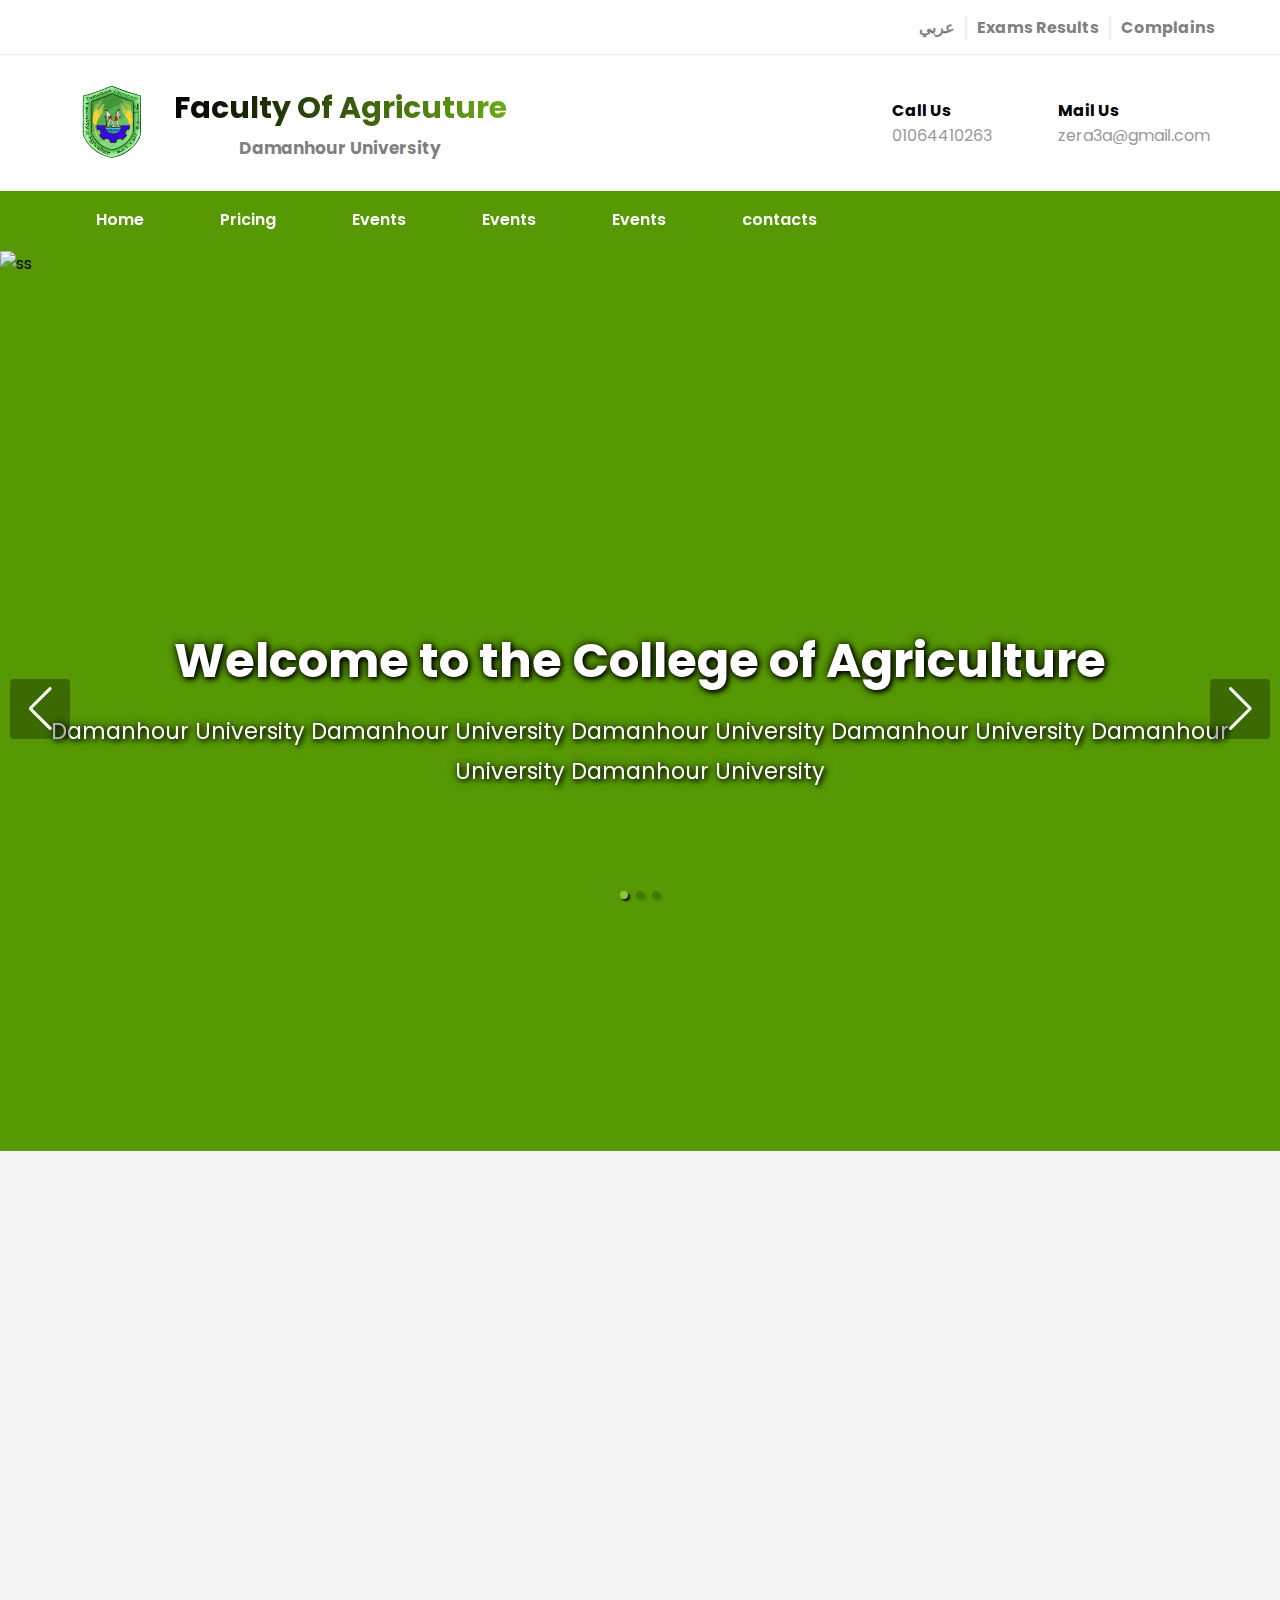
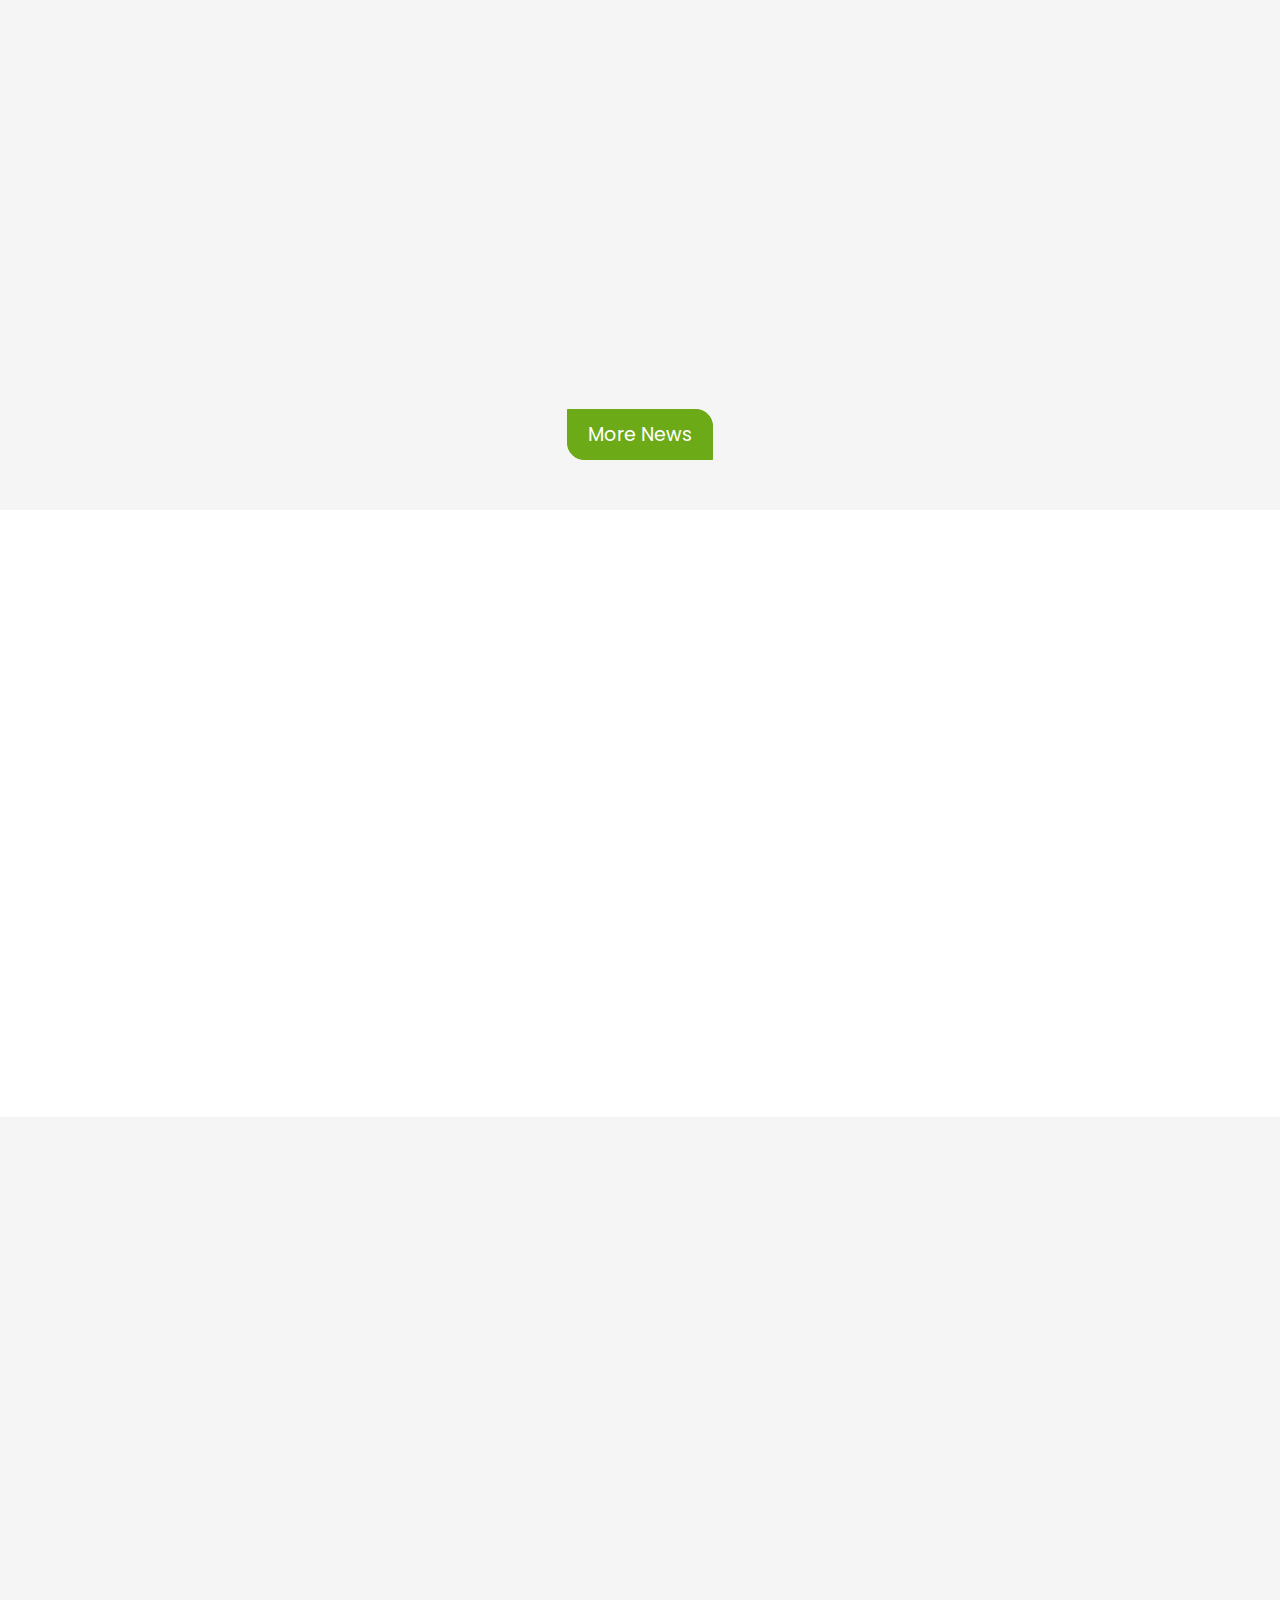
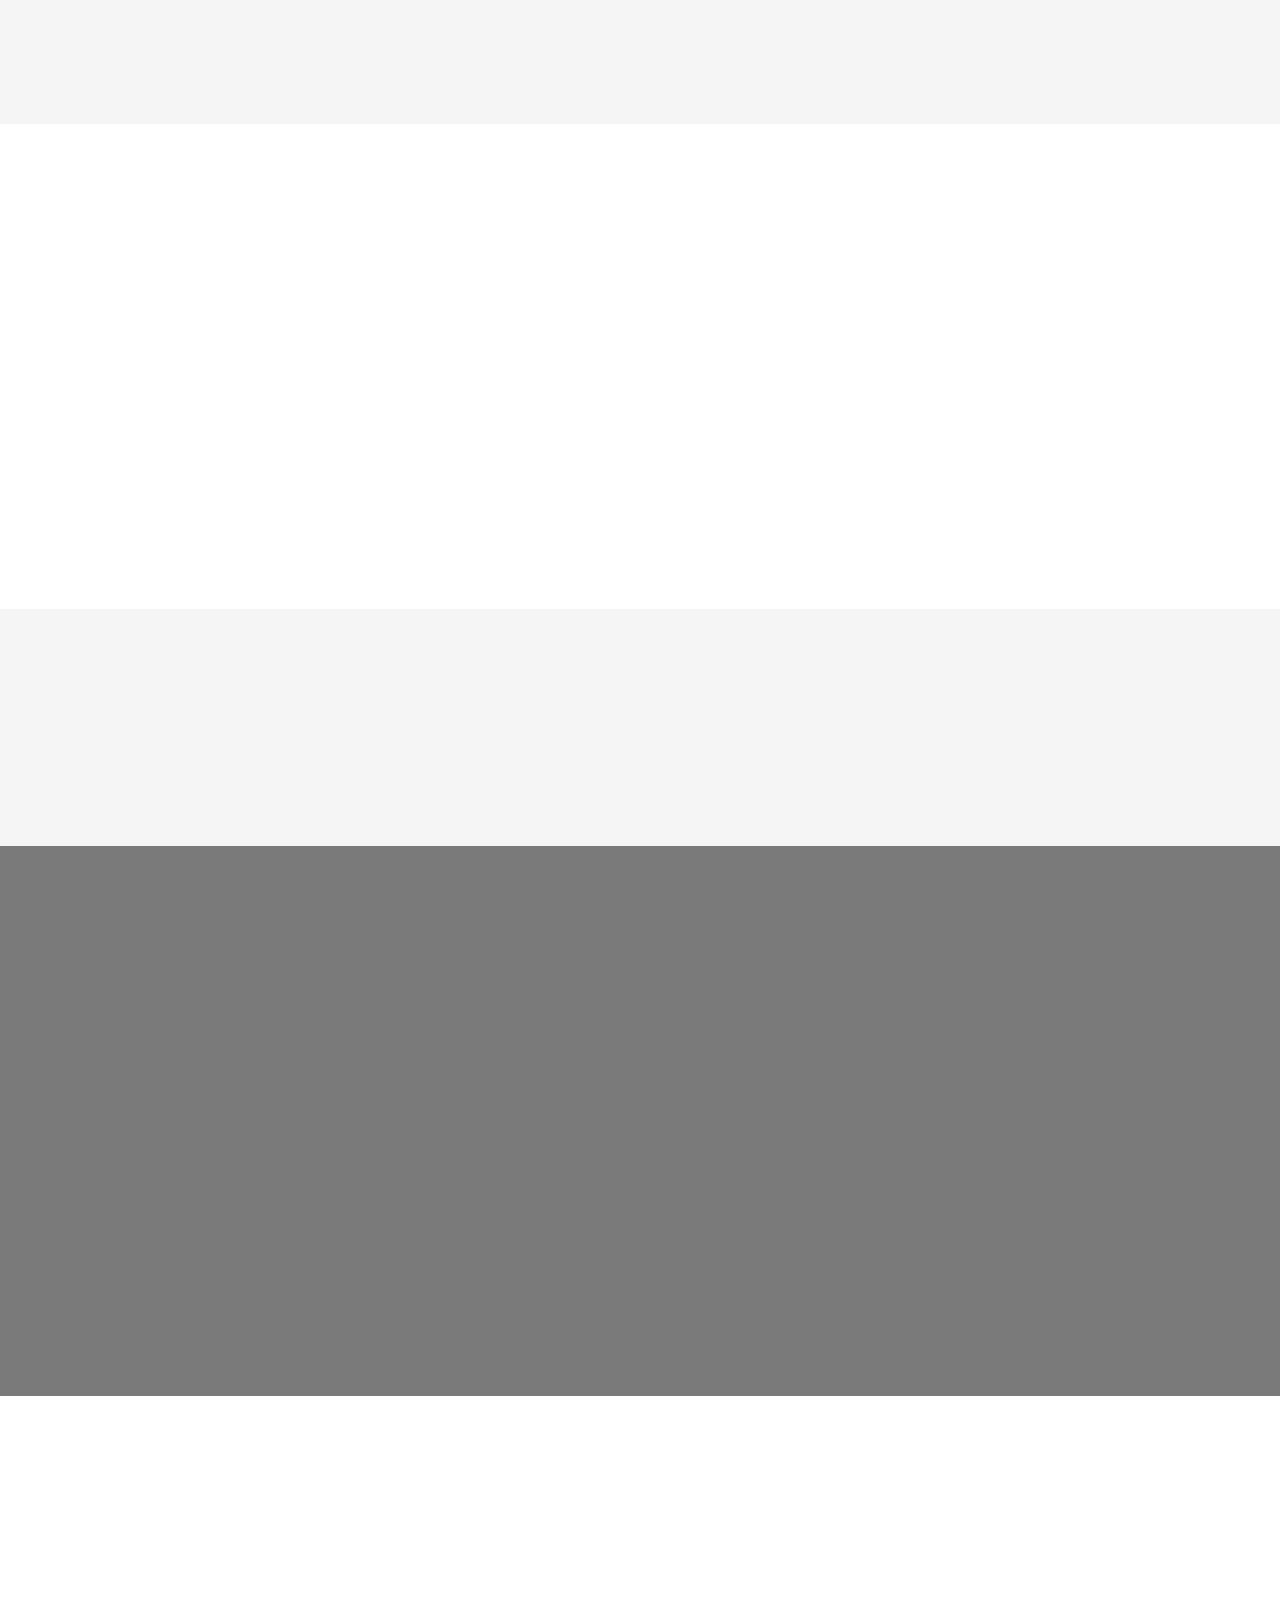
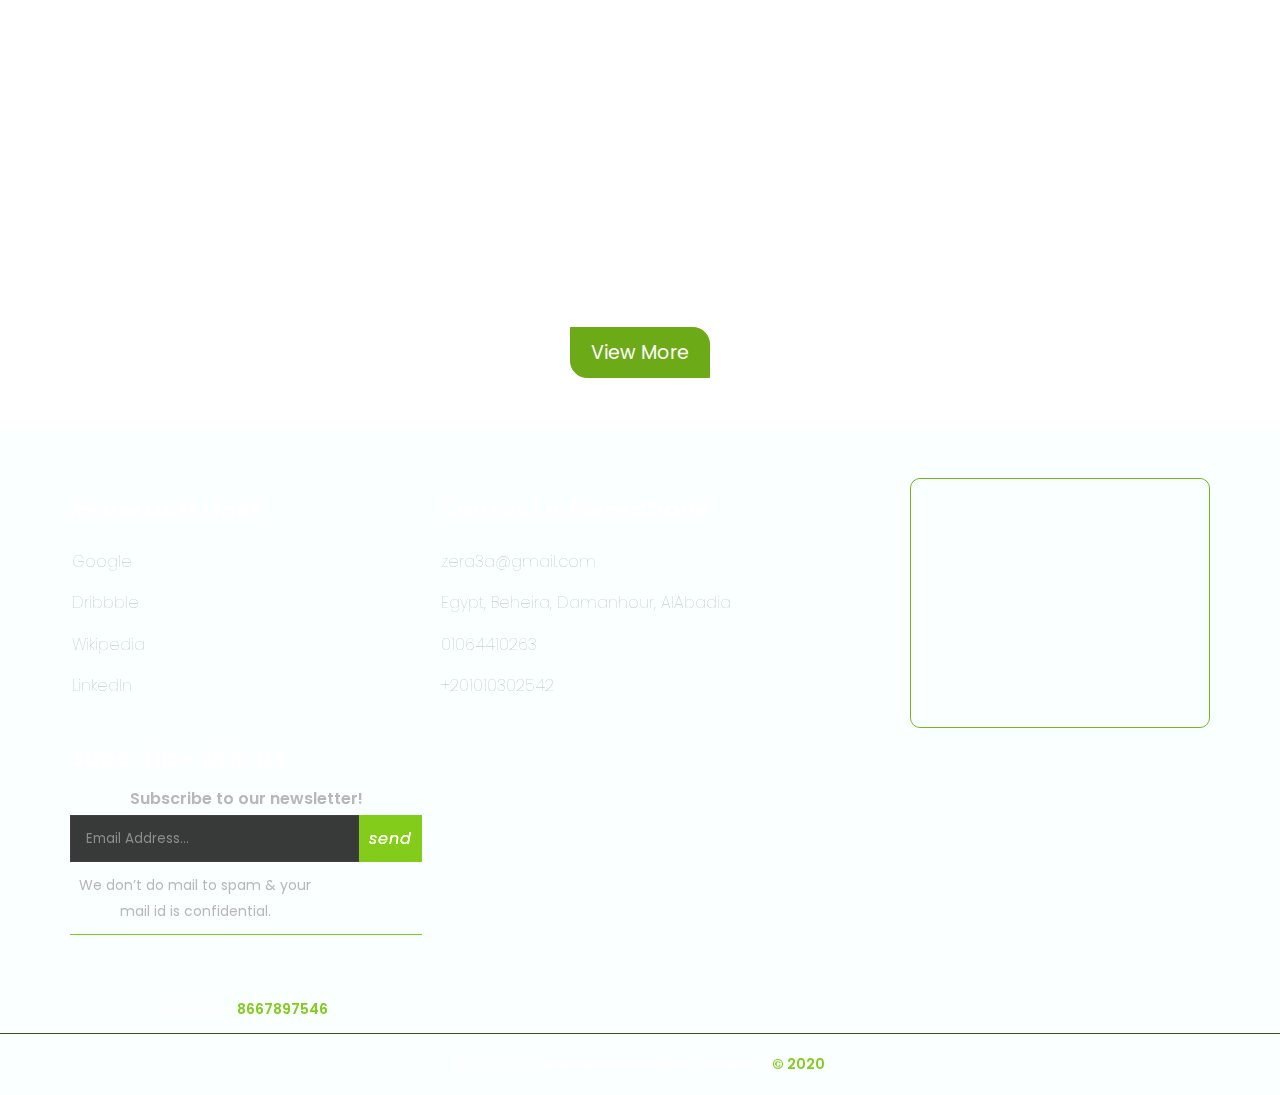
==== commit 0cdbd4cc: "Update index.html" ====
--- a/index.html
+++ b/index.html
@@ -101,7 +101,7 @@
                 </div>
 
                 <a href="#" class="nav__logo">
-                    <img src="images/Zera3a.svg" alt="logo">
+                    <img src="Zera3a.svg" alt="logo">
                 </a>
             </nav>
 
@@ -164,7 +164,7 @@
                                             <li class="dropdown__item">
                                                 <a href="#" class="nav__link">sub
                                                 </a>
-
+      
                                             </li>
                                         </ul>
 
--- a/style.css
+++ b/style.css
@@ -878,7 +878,7 @@
 
  /* T E S T I M O N I A L */
  .bgTest {
-   background-image: url(../images/background.jpg);
+   background-image: url(background.jpg);
    background-position: center center;
    background-size: cover;
    background-attachment: fixed !important;
@@ -1056,7 +1056,7 @@
    width: 100%;
    height: 80vh;
    border-radius: 10px;
-   background-image: url(../images/Agri2.png);
+   background-image: url(Agri2.png);
    /* background-size: cover; */
    background-repeat: no-repeat;
    background-position: center center;
@@ -1244,7 +1244,7 @@
 
    background-size: cover;
    position: relative;
-   background-image: url(../images/footer-background.jpg);
+   background-image: url(footer-background.jpg);
    color: var(--main-text);
    background-attachment: fixed;
  
@@ -2266,4 +2266,4 @@
 
  .nav-menu-fixed {
    float: initial;
- }+ }
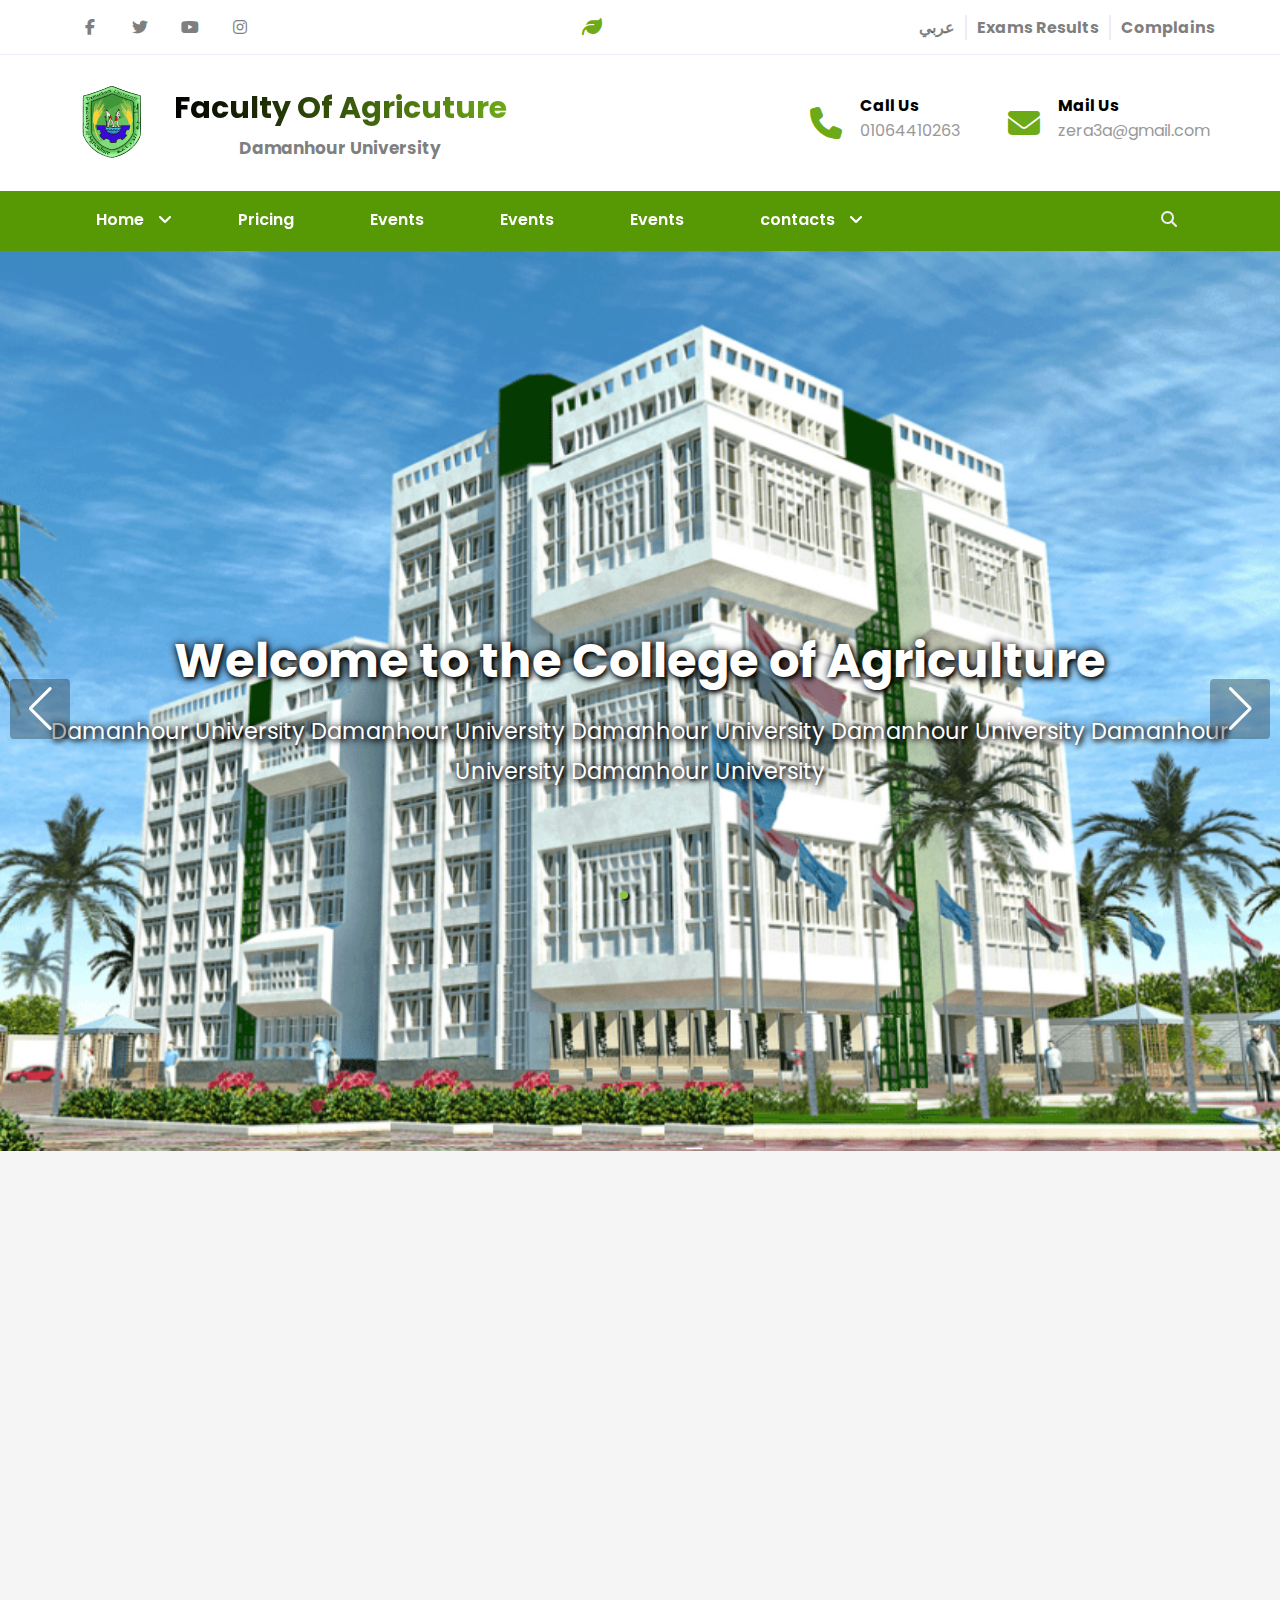
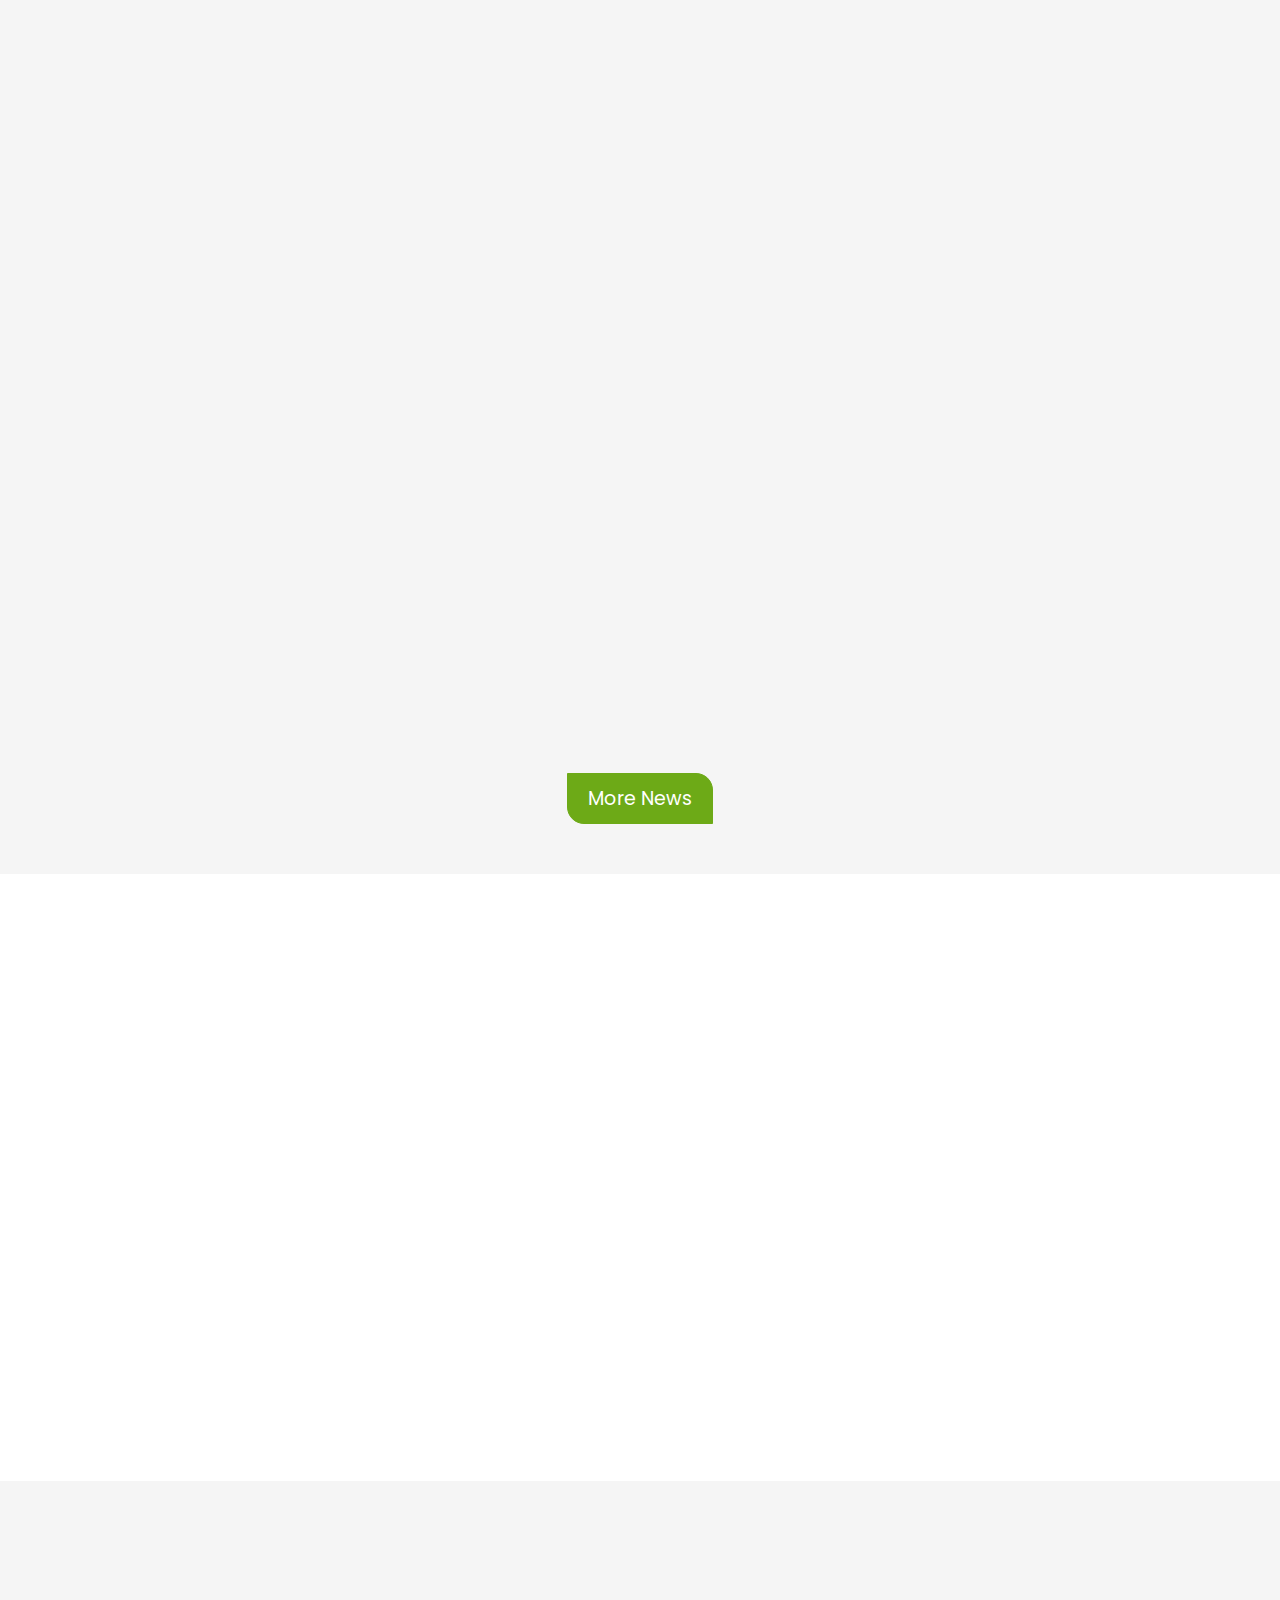
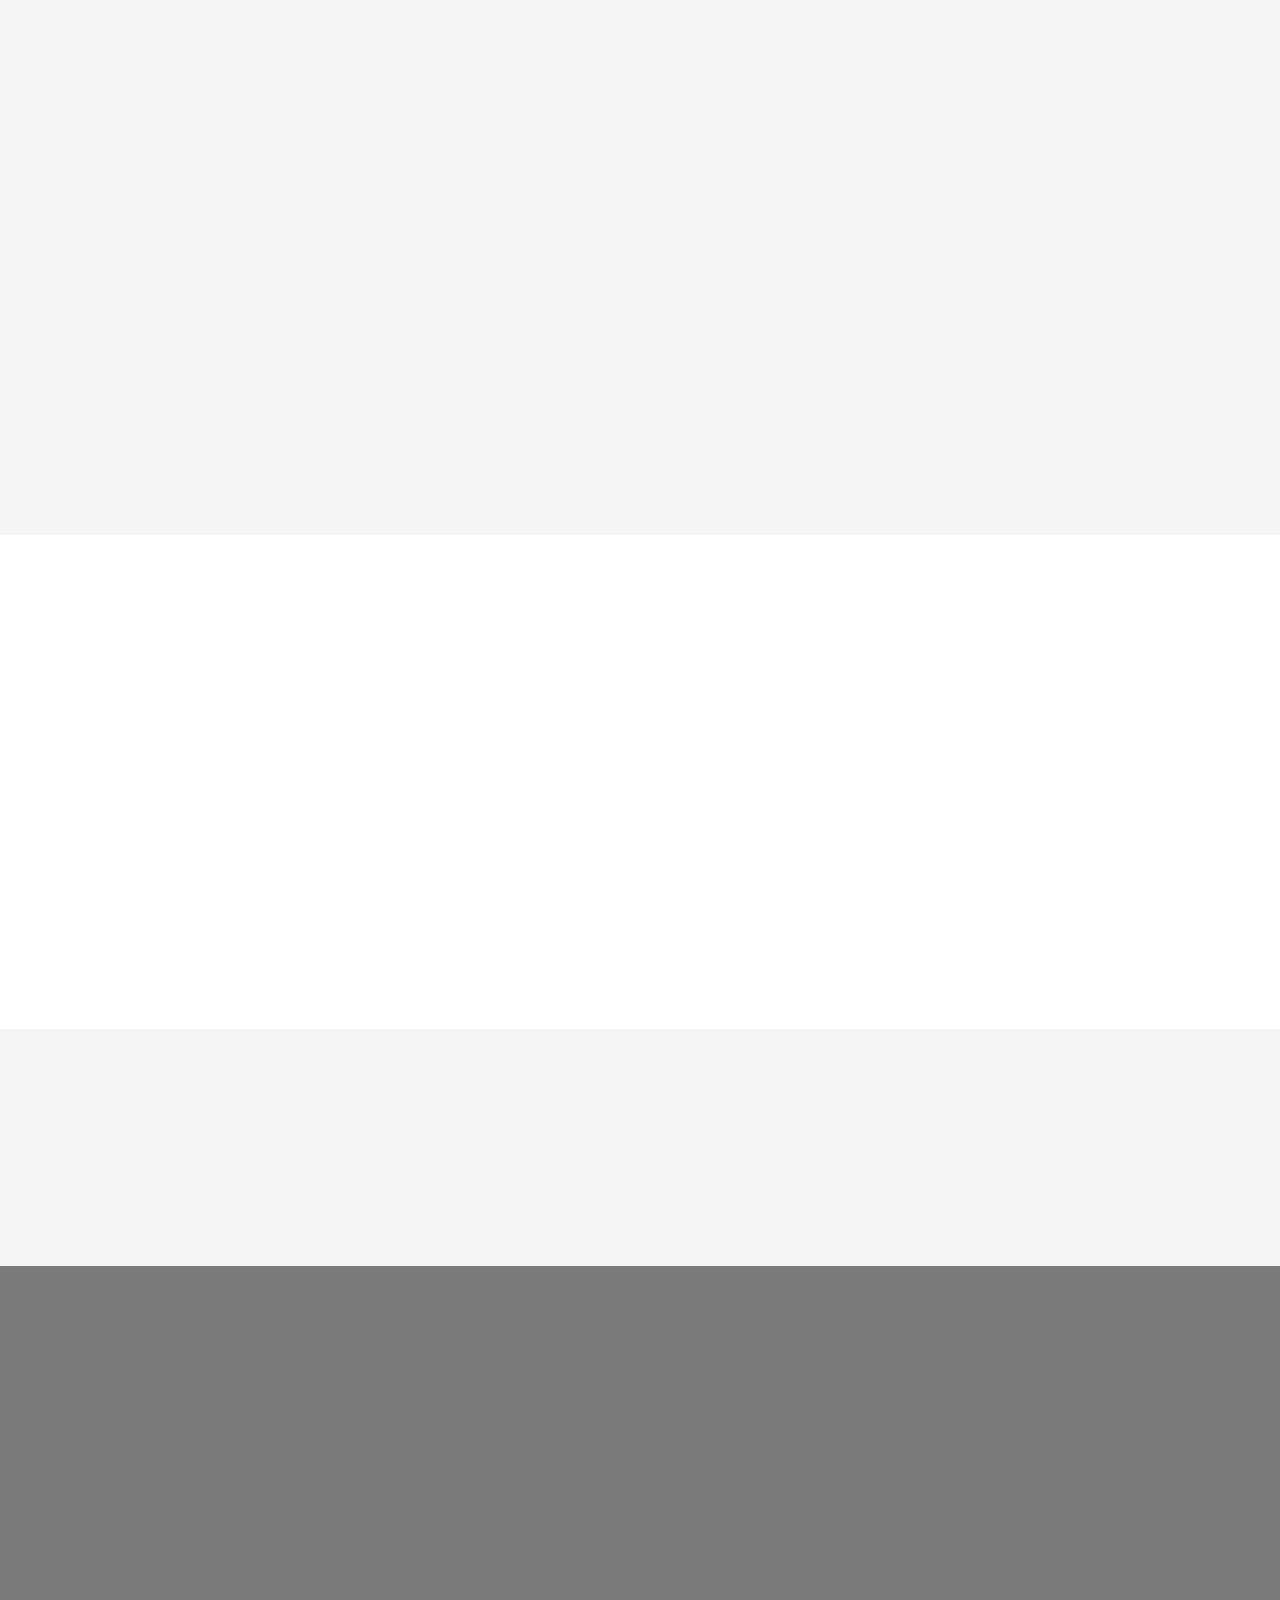
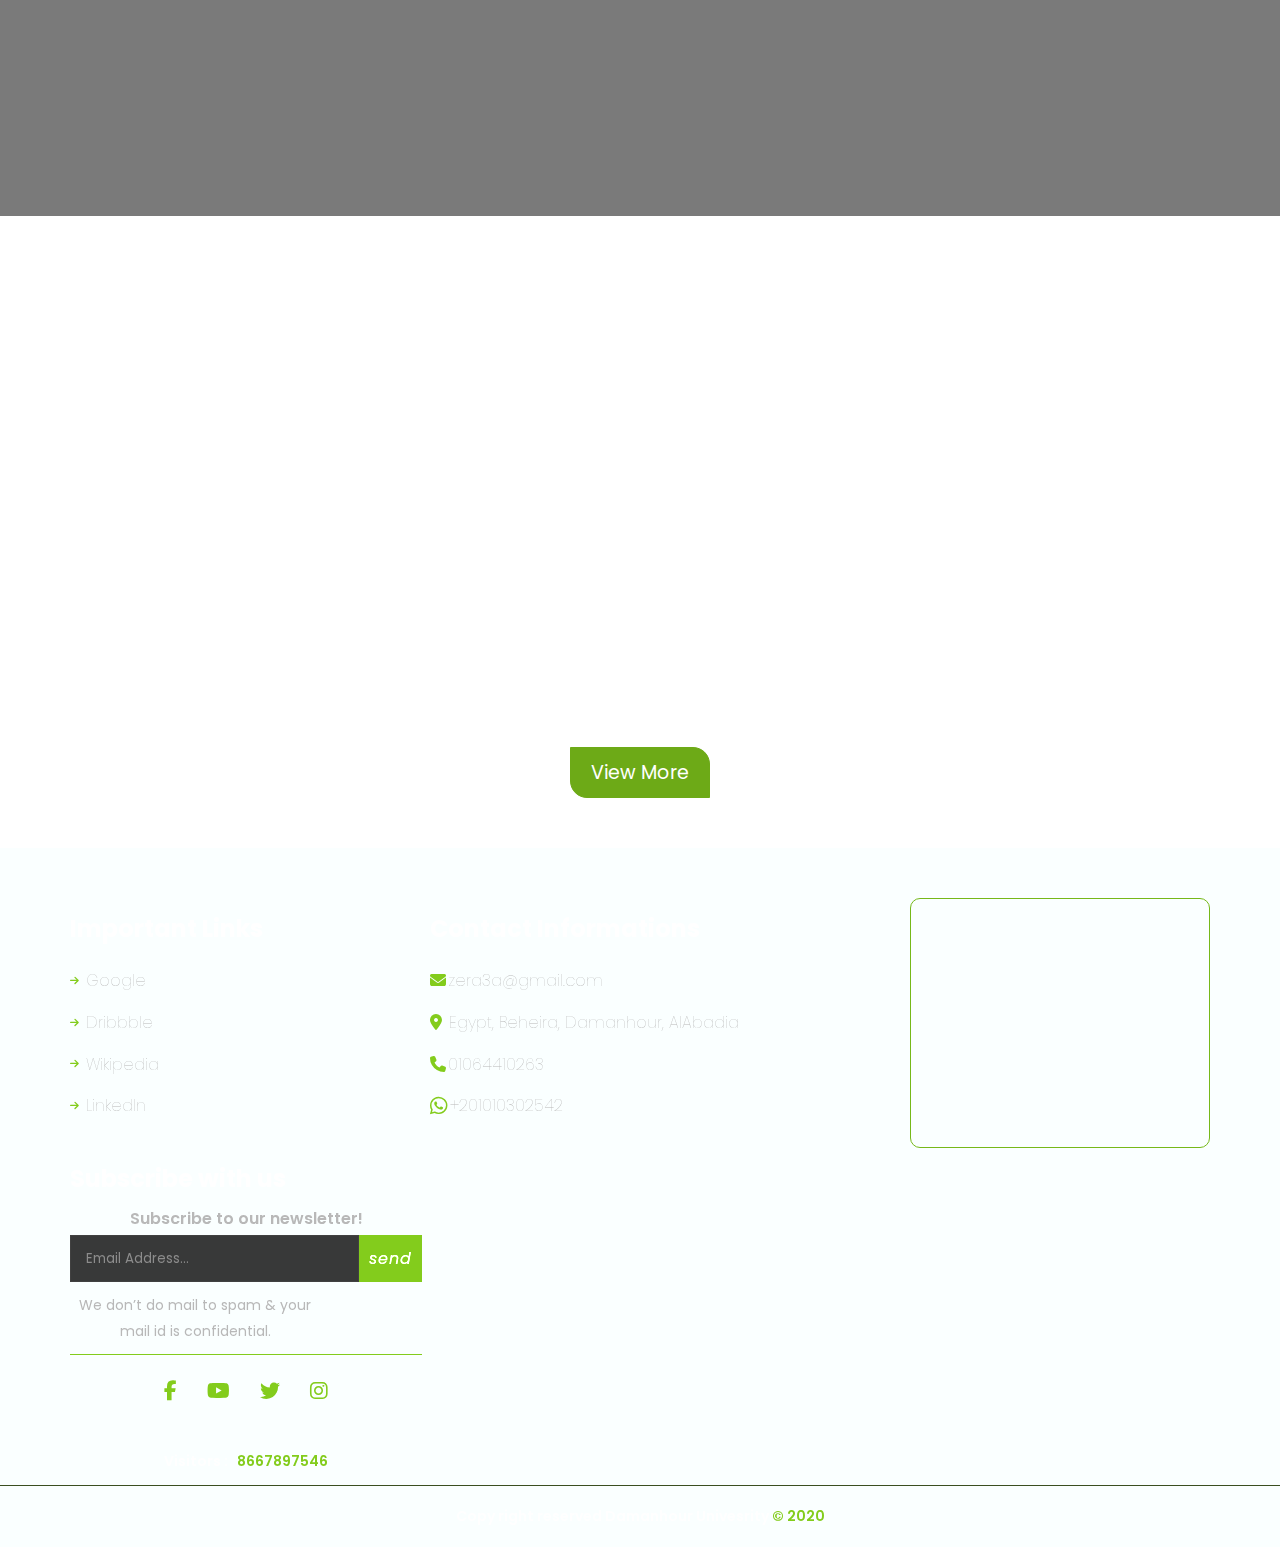
==== commit 9d46cf7b: "Update index.html" ====
--- a/index.html
+++ b/index.html
@@ -18,7 +18,11 @@
     <link rel="stylesheet" href="https://cdn.jsdelivr.net/npm/swiper@10/swiper-bundle.min.css" type="text/css" />
     <link rel="stylesheet" href="cdn.jsdelivr.net_npm_swiper@10.2.0_swiper-bundle.min.css" type="text/css">
     <link rel="stylesheet" href="all.min.css" type="text/css">
-    <link rel="stylesheet" href="style.css" type="text/css">     
+    <link rel="stylesheet" href="style.css" type="text/css">  
+          <link rel="stylesheet" href="https://cdnjs.cloudflare.com/ajax/libs/font-awesome/6.6.0/css/all.min.css" type="text/css">
+    <link rel="stylesheet" href="https://cdnjs.cloudflare.com/ajax/libs/font-awesome/6.6.0/css/brands.min.css" type="text/css">
+    <link rel="stylesheet" href="https://cdnjs.cloudflare.com/ajax/libs/font-awesome/6.6.0/css/fontawesome.min.css" type="text/css">
+     <link rel="stylesheet" href="https://cdnjs.cloudflare.com/ajax/libs/font-awesome/6.6.0/css/regular.min.css" type="text/css">
     <link href="https://unpkg.com/aos@2.3.1/dist/aos.css" rel="stylesheet" type="text/css">
   
 
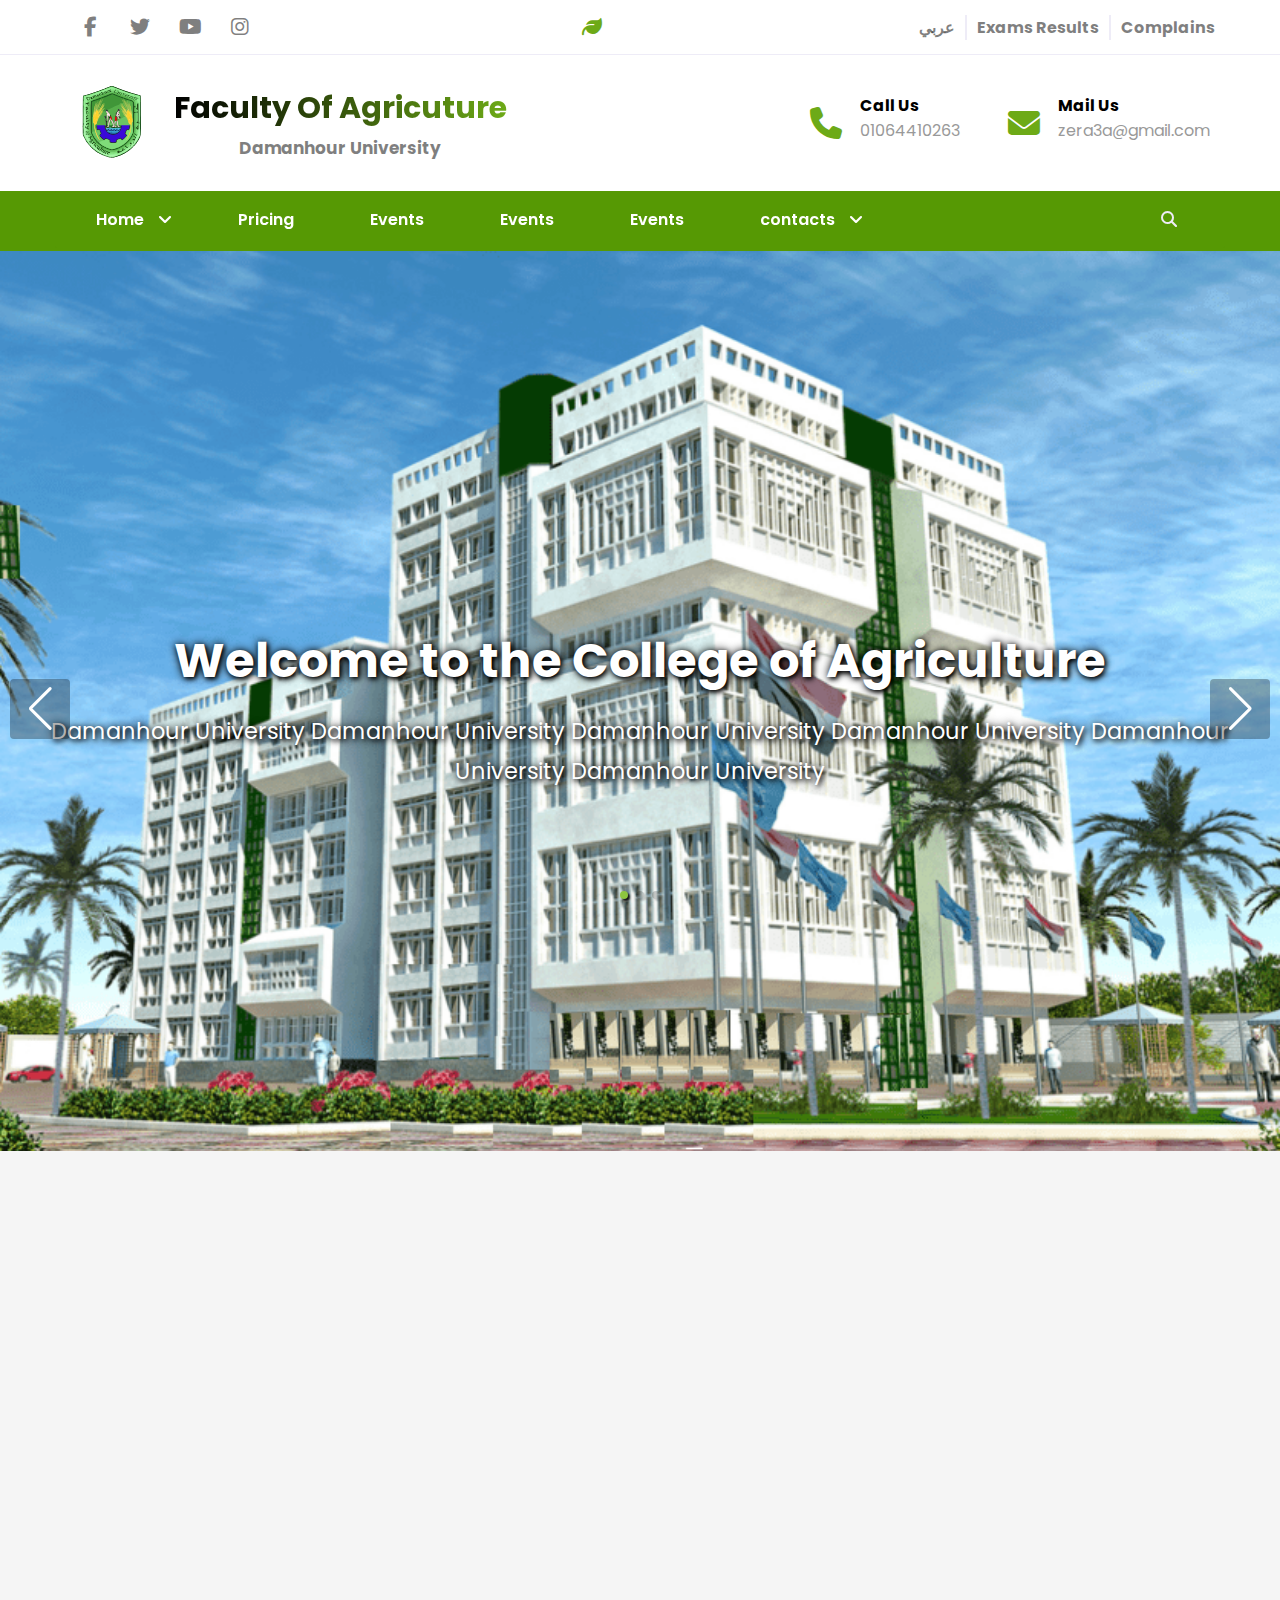
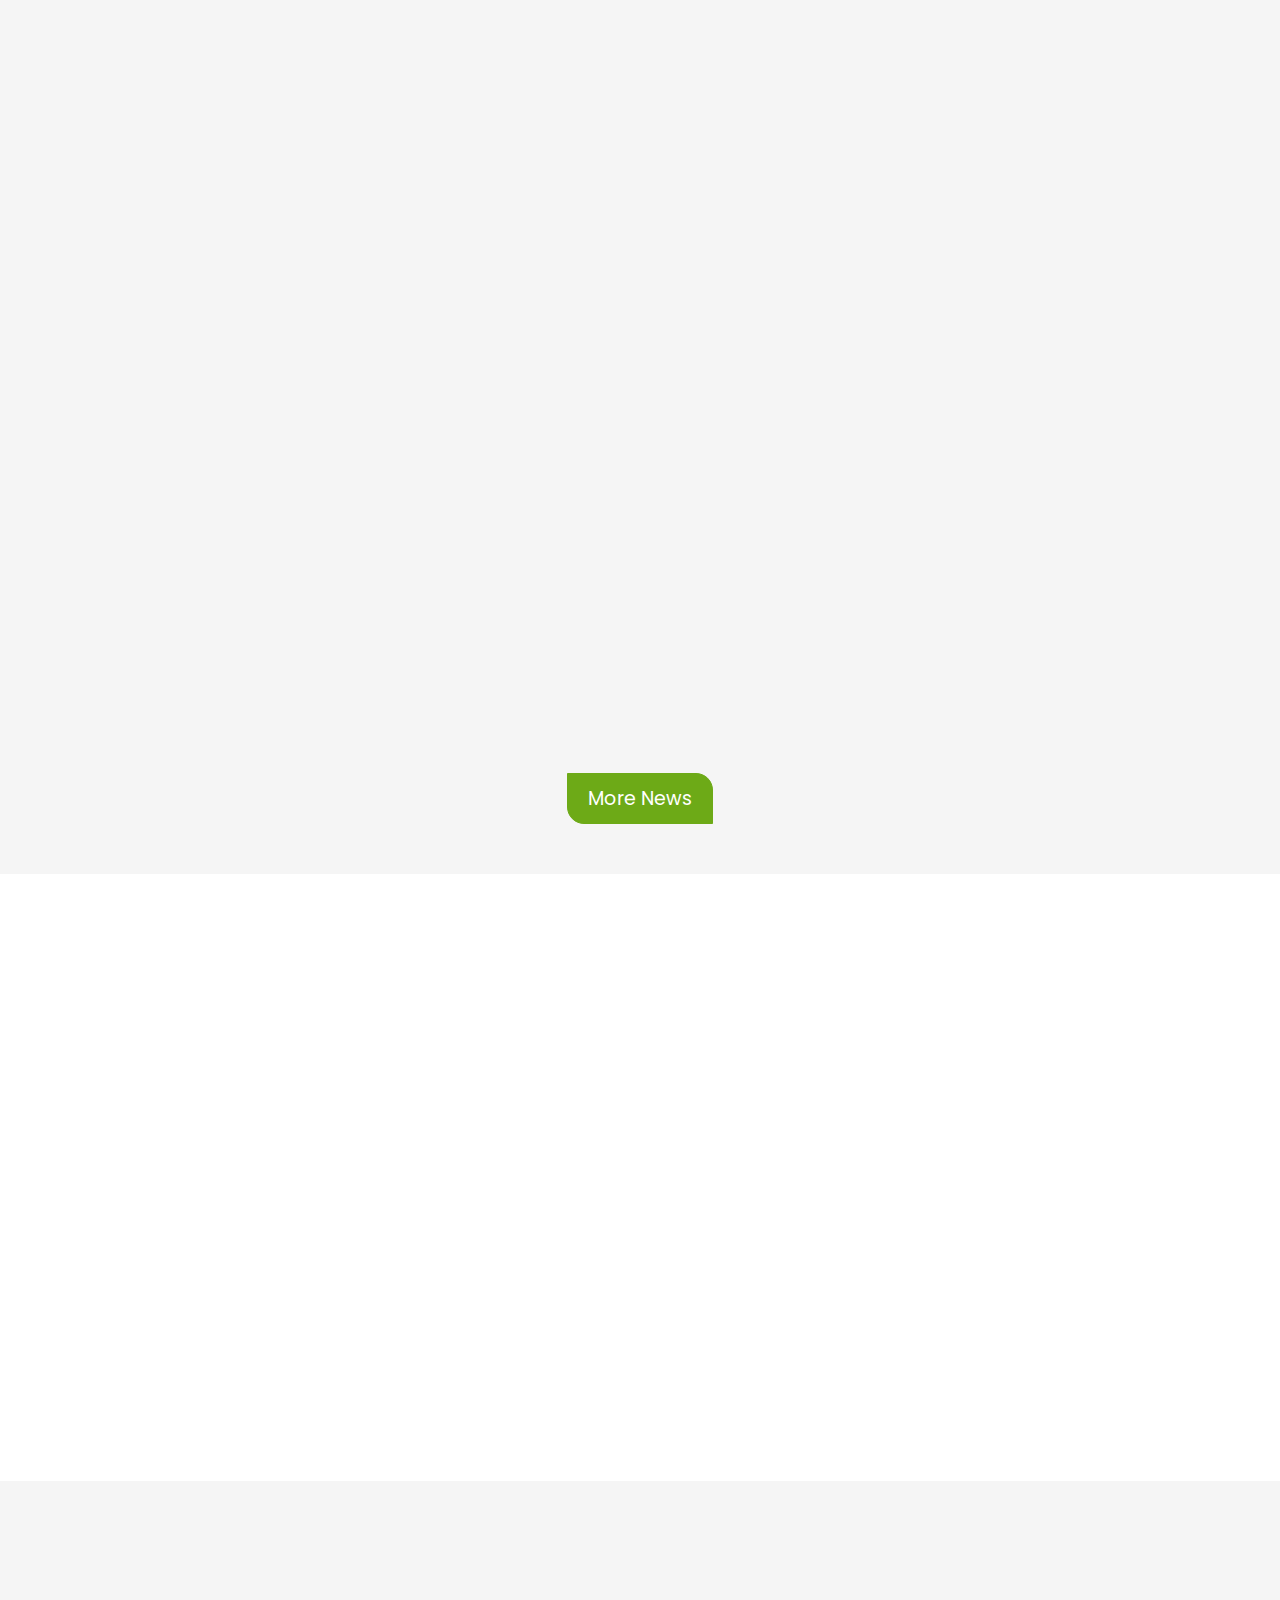
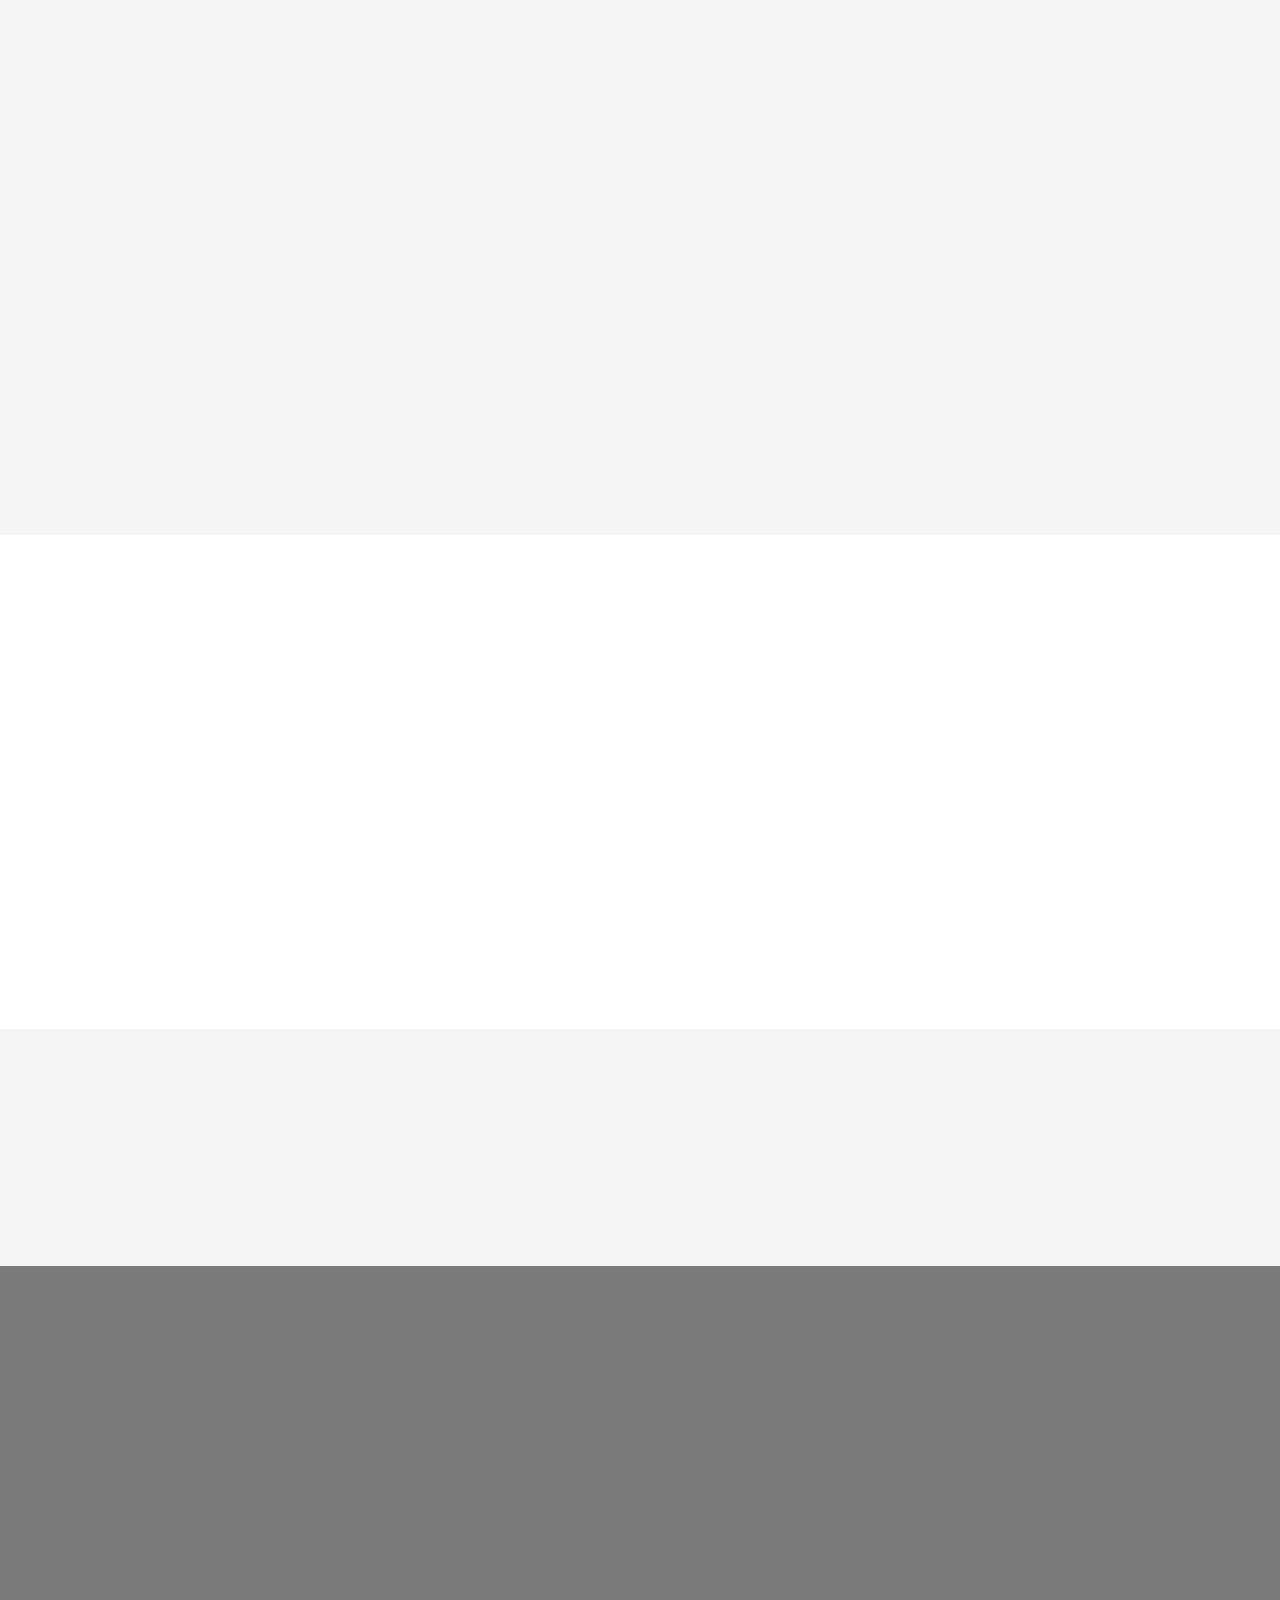
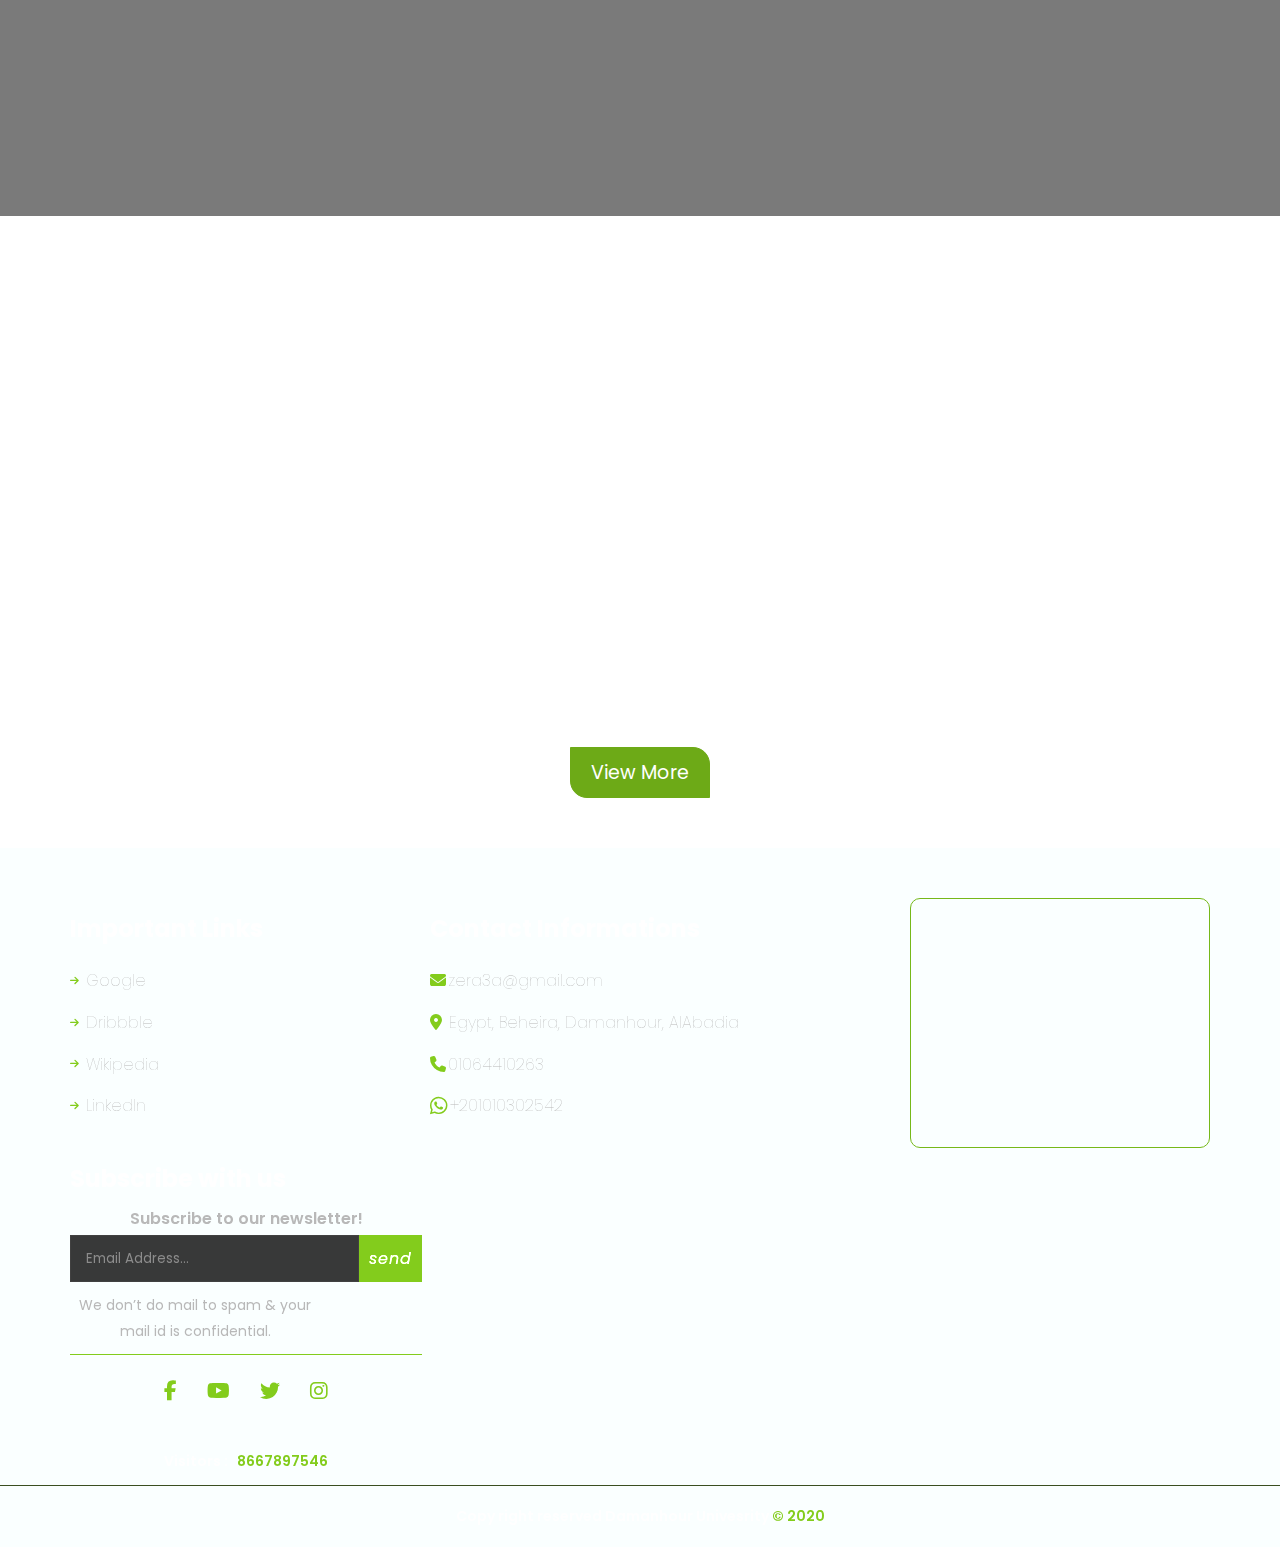
==== commit f4b893e6: "Update index.html" ====
--- a/index.html
+++ b/index.html
@@ -61,10 +61,10 @@
 
 
                 <span class="header__icons">
-                    <a href=""><i class="fa-brands fa-facebook-f fa-m"></i></a>
-                    <a href=""><i class="fa-brands fa-twitter fa-m"></i></a>
-                    <a href=""><i class="fa-brands fa-youtube fa-m"></i></a>
-                    <a href=""><i class="fa-brands fa-instagram fa-m"></i></a>
+                    <a href=""><i class="fa-brands fa-facebook-f fa-lg"></i></a>
+                    <a href=""><i class="fa-brands fa-twitter fa-lg"></i></a>
+                    <a href=""><i class="fa-brands fa-youtube fa-lg"></i></a>
+                    <a href=""><i class="fa-brands fa-instagram fa-lg"></i></a>
                 </span>
 
                 <a href=""><i class="leaf fa-solid fa-leaf fa-lg" style="color: #6daa17;"></i></a>
